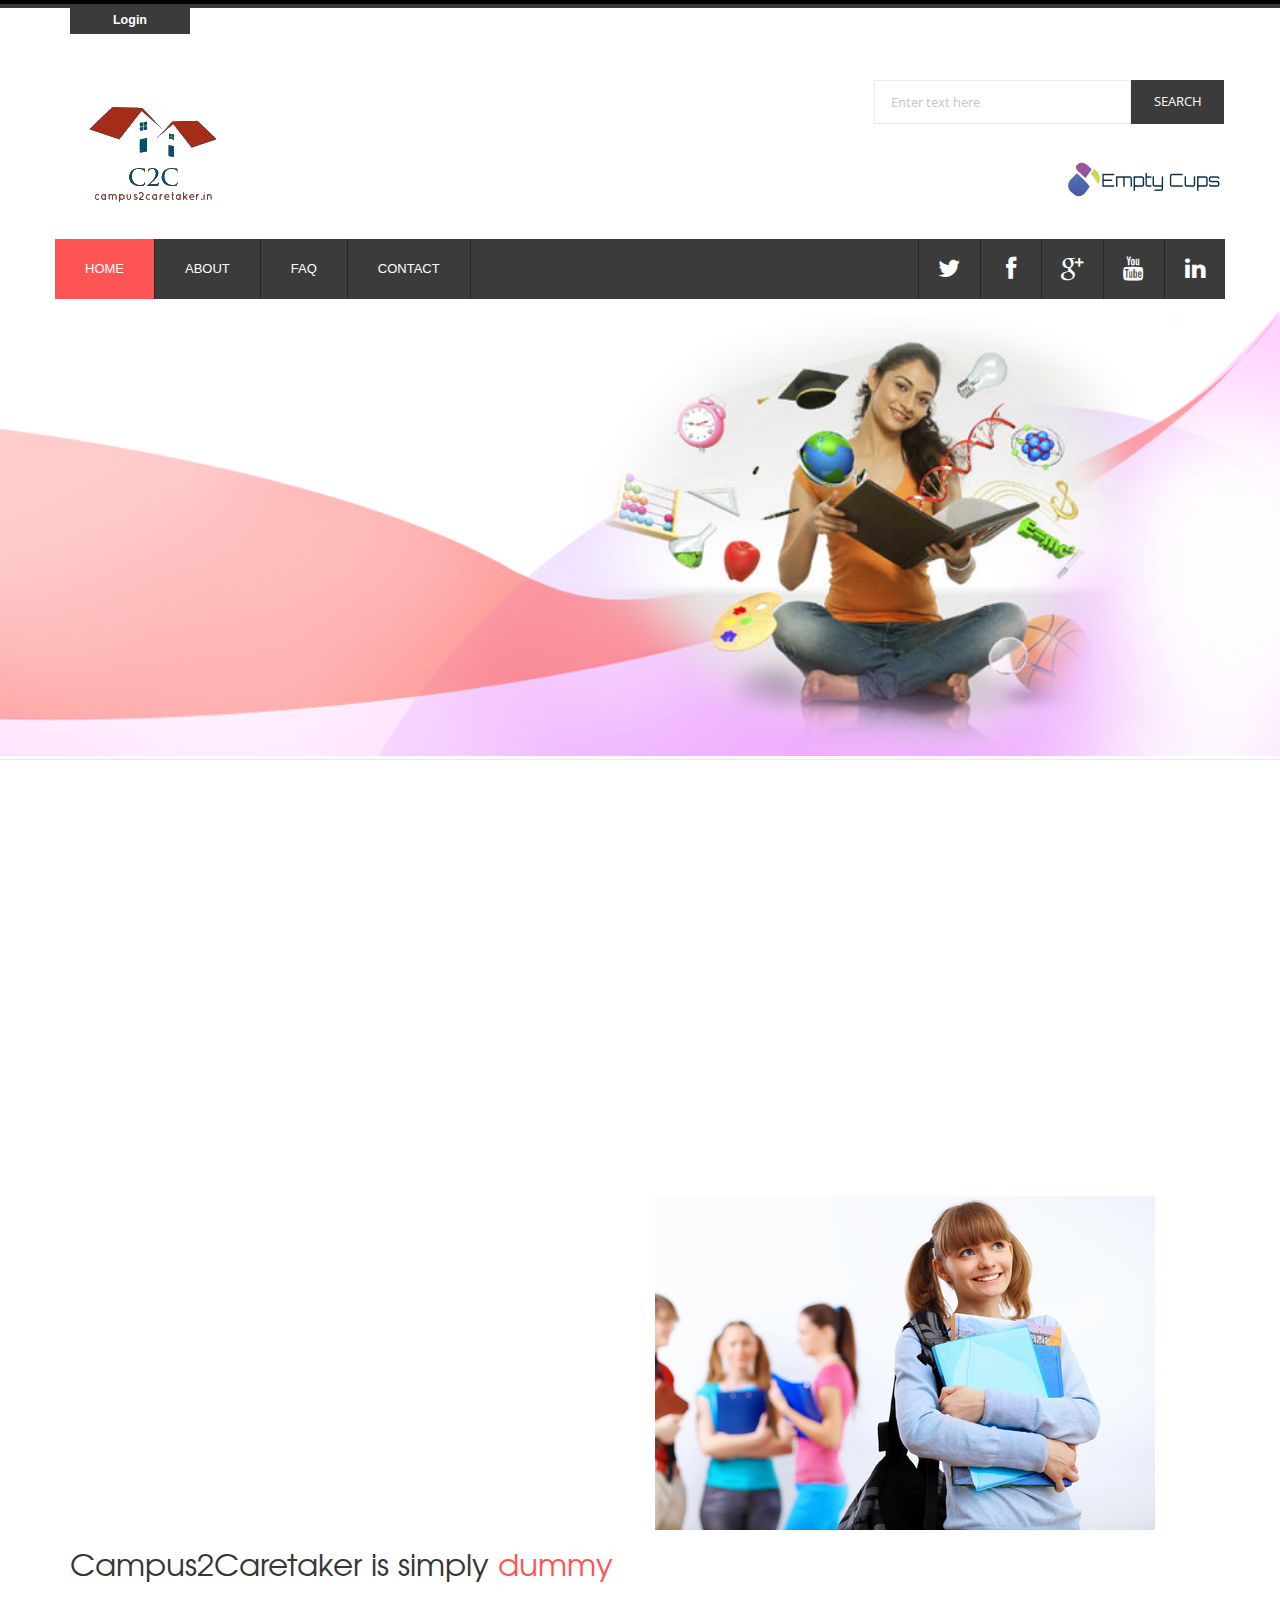
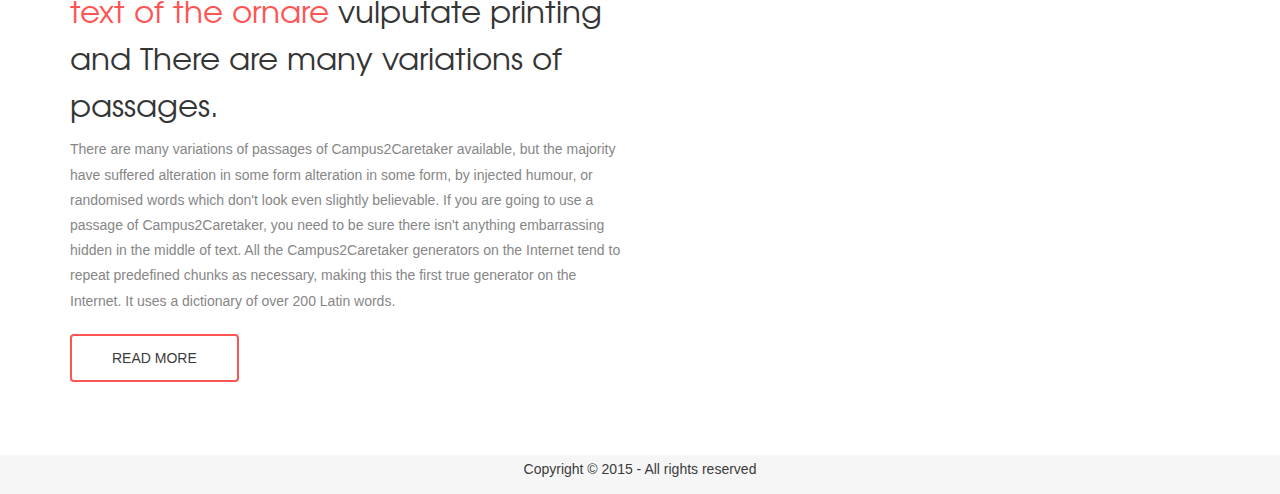
==== Campus2caretaker/index.html @ 3ebc75cb "Initial Sync" ====
<!DOCTYPE HTML>
<html>
<head>
<title>Campus2Caretaker :: Home</title>
<!-- Bootstrap -->
<link href="css/bootstrap.min.css" rel='stylesheet' type='text/css' />
<link href="css/bootstrap.css" rel='stylesheet' type='text/css' />
<meta name="viewport" content="width=device-width, initial-scale=1">
<script type="application/x-javascript"> addEventListener("load", function() { setTimeout(hideURLbar, 0); }, false); function hideURLbar(){ window.scrollTo(0,1); } </script>
 <!--[if lt IE 9]>
     <script src="https://oss.maxcdn.com/libs/html5shiv/3.7.0/html5shiv.js"></script>
     <script src="https://oss.maxcdn.com/libs/respond.js/1.4.2/respond.min.js"></script>
<![endif]-->
<link href="css/style.css" rel="stylesheet" type="text/css" media="all" />
<!-- start plugins -->
<script type="text/javascript" src="js/jquery.min.js"></script>
<script type="text/javascript" src="js/bootstrap.js"></script>
<script type="text/javascript" src="js/bootstrap.min.js"></script>
<!-- start slider -->
<link href="css/slider.css" rel="stylesheet" type="text/css" media="all" />
<script type="text/javascript" src="js/modernizr.custom.28468.js"></script>
<script type="text/javascript" src="js/jquery.cslider.js"></script>
	<script type="text/javascript">
			$(function() {

				$('#da-slider').cslider({
					autoplay : true,
					bgincrement : 450
				});

			});
		</script>
<!-- Owl Carousel Assets -->
<link href="css/owl.carousel.css" rel="stylesheet">
<script src="js/owl.carousel.js"></script>
		<script>
			$(document).ready(function() {

				$("#owl-demo").owlCarousel({
					items : 4,
					lazyLoad : true,
					autoPlay : true,
					navigation : true,
					navigationText : ["", ""],
					rewindNav : false,
					scrollPerPage : false,
					pagination : false,
					paginationNumbers : false,
				});

			});
		</script>
		<!-- //Owl Carousel Assets -->
<!----font-Awesome----->
   	<link rel="stylesheet" href="fonts/css/font-awesome.min.css">
<!----font-Awesome----->
</head>
<body>
<div class="header_bg">
<div class="container">
        <a href="ChooseLogin.aspx" target="_blank" class="LoginLink">Login</a>
        <div class="row header">
            <div class="logo navbar-left">
                <h1><a href="index.html"></a></h1>
            </div>

            <div class="h_search navbar-right">

                <form>
                    <input type="text" class="text" value="Enter text here" onfocus="this.value = '';" onblur="if (this.value == '') {this.value = 'Enter text here';}">
                    <input type="submit" value="search">
                </form>
                <br />
                <div class="logo1 navbar-right">
                    <h1><a href="#"></a></h1>
                </div>
            </div>
            <div class="clearfix"></div>
        </div>
    </div>
</div>
<div class="container">
	<div class="row h_menu">
		<nav class="navbar navbar-default navbar-left" role="navigation">
		    <!-- Brand and toggle get grouped for better mobile display -->
		    <div class="navbar-header">
		      <button type="button" class="navbar-toggle" data-toggle="collapse" data-target="#bs-example-navbar-collapse-1">
		        <span class="sr-only">Toggle navigation</span>
		        <span class="icon-bar"></span>
		        <span class="icon-bar"></span>
		        <span class="icon-bar"></span>
		      </button>
		    </div>
		    <!-- Collect the nav links, forms, and other content for toggling -->
		    <div class="collapse navbar-collapse" id="bs-example-navbar-collapse-1">
		      <ul class="nav navbar-nav">
		        <li class="active"><a href="index.html">Home</a></li>
		        <li><a href="about.html">About</a></li>
		        <li><a href="faq.html">FAQ</a></li>
		        <li><a href="contact.html">Contact</a></li>
		      </ul>
		    </div><!-- /.navbar-collapse -->
		    <!-- start soc_icons -->
		</nav>
		<div class="soc_icons navbar-right">
			<ul class="list-unstyled text-center">
				<li><a href="#"><i class="fa fa-twitter"></i></a></li>
				<li><a href="#"><i class="fa fa-facebook"></i></a></li>
				<li><a href="#"><i class="fa fa-google-plus"></i></a></li>
				<li><a href="#"><i class="fa fa-youtube"></i></a></li>
				<li><a href="#"><i class="fa fa-linkedin"></i></a></li>
			</ul>	
		</div>
	</div>
</div>
<div class="slider_bg"><!-- start slider -->
	<div class="container">
        <div id="da-slider" class="da-slider text-center" style="visibility:hidden;">
            <div class="da-slide">
                <h2>education portal</h2>
                <p>Campus2Caretaker is simply dummy text of the printing and typesetting industry.<span class="hide_text"> Campus2Caretaker has been the industry's standard dummy text ever since the 1500s, when an unknown printer took a galley of type and scrambled it to make a type specimen book.</span></p>
                <h3 class="da-link" style="visibility:hidden;"><a href=" single-page.html" class="fa-btn btn-1 btn-1e">view more</a></h3>
            </div>
            <div class="da-slide">
                <h2>online educations</h2>
                <p>Campus2Caretaker is simply dummy text of the printing and typesetting industry.<span class="hide_text">Campus2Caretaker has been the industry's standard dummy text ever since the 1500s, when an unknown printer took a galley of type and scrambled it to make a type specimen book.</span></p>
                <h3 class="da-link" style="visibility:hidden;><a href=" single-page.html" class="fa-btn btn-1 btn-1e">view more</a></h3>
            </div>
            <div class="da-slide">
                <h2>education portal</h2>
                <p>Campus2Caretaker is simply dummy text of the printing and typesetting industry.<span class="hide_text"> Campus2Caretaker has been the industry's standard dummy text ever since the 1500s, when an unknown printer took a galley of type and scrambled it to make a type specimen book.</span></p>
                <h3 class="da-link" style="visibility:hidden;><a href=" single-page.html" class="fa-btn btn-1 btn-1e">view more</a></h3>
            </div>
            <div class="da-slide">
                <h2>online educations</h2>
                <p>Campus2Caretaker is simply dummy text of the printing and typesetting industry.<span class="hide_text"> Campus2Caretaker has been the industry's standard dummy text ever since the 1500s, when an unknown printer took a galley of type and scrambled it to make a type specimen book.</span></p>
                <h3 class="da-link" style="visibility:hidden;"><a href="single-page.html" class="fa-btn btn-1 btn-1e">view more</a></h3>
            </div>
        </div>
	</div>
</div><!-- end slider -->
<div style="visibility:hidden;height:0px;"><!-- start main -->
	<div class="container">
		<div class="main row">
			<div class="col-md-3 images_1_of_4 text-center">
				<span class="bg"><i class="fa fa-globe"></i></span>
				<h4><a href="#">Sed Porta Dolor</a></h4>
				<p class="para">Campus2Caretaker is simply dummy text of the printing and typesetting industry. Campus2Caretaker has been the industry's standard dummy text 1500s.</p>
				<a href="single-page.html" class="fa-btn btn-1 btn-1e">read more</a>
			</div>
			<div class="col-md-3 images_1_of_4 bg1 text-center">
				<span class="bg"><i class="fa fa-laptop"></i></span>
				<h4><a href="#">Campus2Caretaker is</a></h4>
				<p class="para">It is a long established fact that a reader will be distracted by the readable content of a page when looking at its layout.</p>
				<a href="single-page.html" class="fa-btn btn-1 btn-1e">read more</a>
			</div>
			<div class="col-md-3 images_1_of_4 bg1 text-center">
				<span class="bg"><i class="fa fa-cog"></i></span>
				<h4><a href="#">Sed Porta Dolor</a></h4>
				<p class="para">The standard chunk of Campus2Caretaker used since the 1500s is reproduced below for those interested. Sections 1.10.32  by H. Rackham.</p>
				<a href="single-page.html" class="fa-btn btn-1 btn-1e">read more</a>
			</div>		
			<div class="col-md-3 images_1_of_4 bg1 text-center">
				<span class="bg"><i class="fa fa-shield"></i> </span>
				<h4><a href="#">Contrary  belief</a></h4>
				<p class="para">There are many variations of passages of Campus2Caretaker available, but the majority have suffered alteration in some form, by injected humour.</p>
				<a href="single-page.html" class="fa-btn btn-1 btn-1e">read more</a>
			</div>	
		</div>
	</div>
</div><!-- end main -->
<div class="main_btm"><!-- start main_btm -->
	<div class="container">
		<div class="main row">
			<div class="col-md-6 content_left">
				<img src="images/pic1.jpg" alt="" class="img-responsive">
			</div>
			<div class="col-md-6 content_right">
				<h4>Campus2Caretaker is simply <span>dummy text of the ornare  </span> vulputate printing and  There are many variations of passages.</h4>
				<p class="para">There are many variations of passages of Campus2Caretaker available, but the majority have suffered alteration in some form alteration in some form, by injected humour, or randomised words which don't look even slightly believable. If you are going to use a passage of Campus2Caretaker, you need to be sure there isn't anything embarrassing hidden in the middle of text. All the Campus2Caretaker generators on the Internet tend to repeat predefined chunks as necessary, making this the first true generator on the Internet. It uses a dictionary of over 200 Latin words. </p>
				<a href="about.html" class="fa-btn btn-1 btn-1e">read more</a>
			</div>
		</div>
	</div>
</div>
<div class="footer_bg"><!-- start footer -->
	<div class="container">
		<div class="row  footer">
			<div class="copy text-center">
				<p class="link"><span>Copyright &#169; 2015 - All rights reserved</span></p>
			</div>
		</div>
	</div>
</div>
</body>
</html>
---- Campus2caretaker/css/style.css ----
/*
Author: W3layout
Author URL: http://w3layouts.com
License: Creative Commons Attribution 3.0 Unported
License URL: http://creativecommons.org/licenses/by/3.0/
*/
@font-face {
    font-family: 'texgyreadventorregular';
    src: url('../fonts/texgyreadventor-regular-webfont.ttf') format('truetype');
    font-weight: normal;
    font-style: normal;
}
@font-face {
     font-family: 'open_sansregular';
      src:url('../fonts/OpenSans-Regular-webfont.ttf') format('truetype');
}
body {
	  /* font-family: 'open_sansregular'; */
      background: #ffffff;
      font-size: 125%;
}
/* start header */
.header_bg{
	border-top:8px groove #3b3b3b;
	background: #ffffff;
}
.header_bg1 {
	border-top:8px groove #3b3b3b;
	background: url('../images/slider_bg.jpg') no-repeat  left;
	background-size: 100%;
}
.header{
	padding: 2% 0;
}

a.LoginLink:link, a.LoginLink:visited {
            display: block;
            font-weight: bold;
            color: #ffffff;
            background-color: #3b3b3b;
            width: 120px;
            text-align: center;
            padding: 4px;
            text-decoration: none;
        }

a.LoginLink:hover, a.LoginLink:active {
            background-color: #FF5454;
        }

.logo h1 a{
	font-size: 1em;
	text-transform: uppercase;
	color: #3B3B3B;
	text-decoration: none;
	font-family: 'texgyreadventorregular';
    background: url('../images/logo.png') 0 0 no-repeat;
    display:block;
    width:187px;
    height:130px;
    text-indent:-9999px;

}

.logo1 h1 a{
	font-size: 1em;
	text-transform: uppercase;
	color: #3B3B3B;
	text-decoration: none;
	font-family: 'texgyreadventorregular';
    background: url('../images/emptycups.png') 0 0 no-repeat;
    display:block;
    width:162px;
    height:38px;
    text-indent:-9999px;

}

/* search */
.h_search{
	width: 30%;
	position: relative;
	margin-top: 2%;
}
.h_search form{
	width: 100%;
}
.h_search form input[type="text"]{
	font-family: 'open_sansregular';
	padding: 10px 16px;
	outline: none;
	color: #c6c6c6;
	font-size: 13px;
	border: 1px solid rgb(236, 236, 236);
	background: #FFFFFF;
	width: 73.333%;
	line-height: 22px;
	position: relative;
	-webkit-appearance: none;
}
.h_search form input[type="submit"]{
	font-family: 'open_sansregular';
	background: #3B3B3B;
	color: #ffffff;
	text-transform: uppercase;
	font-size: 13px;
	padding: 12px 20px;
	border: none;
	cursor: pointer;
	width: 26.333%;
	position: absolute;
	line-height: 1.5em;
	outline: none;
	-webkit-transition: all 0.3s ease-in-out;
	-moz-transition: all 0.3s ease-in-out;
	-o-transition: all 0.3s ease-in-out;
	transition: all 0.3s ease-in-out;
	-webkit-appearance: none;
}
.h_search form input[type="submit"]:hover {
	background: #FF5454;
}
/* menu */
.h_menu{
	padding: 0;
	background: #3B3B3B;
}
.navbar {
	position: relative;
	min-height: 60px;
	margin-bottom: 0px;
	border: none;
}
.navbar-default .navbar-collapse, .navbar-default .navbar-form {
	background: #3B3B3B;
	color: #ffffff;
	padding: 0;
}
.navbar-default .navbar-nav > .active > a,.navbar-default .navbar-nav>li>a:hover,.navbar-default .navbar-nav > .active > a, .navbar-default .navbar-nav > .active > a:hover{
	background: #FF5454;
	color: #ffffff;
}
.navbar-default .navbar-nav > li > a {
	color: #fff;
	-webkit-transition: all 0.3s ease-in-out;
	-moz-transition: all 0.3s ease-in-out;
	-o-transition: all 0.3s ease-in-out;
	transition: all 0.3s ease-in-out;
}
.nav > li {
	border-right: 1px solid rgb(39, 37, 37);
}
.nav > li > a {
	font-size: 13px;
	padding: 20px 30px;
	text-transform: uppercase;
}
/* start soc_icons */
.soc_icons {

}
.soc_icons ul{
	margin-bottom: 0;
}
.soc_icons ul li{
	display:inline-block;
	border-left: 1px solid rgb(39, 37, 37);
	margin-left: -3px;
}
.soc_icons ul li a{
	color:#ffffff;
	font-size: 24px;
	display: block;
	line-height: 60px;
	width: 60px;
	height: 60px;
	-webkit-transition: all 0.3s ease-in-out;
	-moz-transition: all 0.3s ease-in-out;
	-o-transition: all 0.3s ease-in-out;
	transition: all 0.3s ease-in-out;
}
.soc_icons ul li a:hover{
	background: #FF5454;
}
/* start slider */
.slider_bg{
	background: url('../images/slider_bg.jpg') no-repeat;
	background-size: 100%;
}
.slider{
	padding: 4%;
}
/* start main */
.main_bg{
	background: #ffffff;

}
.main{
	padding: 5% 0;
}
.images_1_of_4 img{
	display: inline-block;
}
.images_1_of_4 h4 {
	margin: 30px 0 15px;
}
.images_1_of_4 h4 a{
	display:inline-block;
	color: #353535;
	font-size: 1.5em;
	font-family: 'texgyreadventorregular';
	text-transform: uppercase;
	-webkit-transition: all 0.3s ease-in-out;
	-moz-transition: all 0.3s ease-in-out;
	-o-transition: all 0.3s ease-in-out;
	transition: all 0.3s ease-in-out;
}
.images_1_of_4 h4 a:hover{
	text-decoration:none;
	color: #ff5454;
}
.images_1_of_4  span{
	width: 120px;
	height: 120px;
	display: block;
	text-align: center;
	margin: 0 auto;
}
.bg{
	background: #3b3b3b;
	-webkit-transition: all 0.3s ease-in-out;
	-moz-transition: all 0.3s ease-in-out;
	-o-transition: all 0.3s ease-in-out;
	transition: all 0.3s ease-in-out;
	border-radius: 75px;
	-webkit-border-radius: 75px;
	-moz-border-radius: 75px;
	-o-border-radius: 75px;
}
.images_1_of_4  span i{
	font-size: 6em;
	color: #e0e0e0;
	line-height: 2em;
	text-shadow: 1px 1px 0px #3b3b3b;
	-webkit-text-shadow: 1px 1px 0px #3b3b3b;
	-moz-text-shadow: 1px 1px 0px #3b3b3b;
	-o-text-shadow: 1px 1px 0px #3b3b3b;
	-ms-text-shadow: 1px 1px 0px #3b3b3b;
}
.para{
	font-size: 14px;
	line-height: 1.8em;
	color: #868686;
}
.images_1_of_4 a{
	position: relative;
	z-index: 1;
}
/* Button 1 */
.fa-btn {
	font-size: 14px;
	background: none;
	cursor: pointer;
	padding: 12px 40px;
	display: inline-block;
	margin: 10px 0px;
	text-transform: uppercase;
	outline: none;
	position: relative;
	-webkit-transition: all 0.3s;
	-moz-transition: all 0.3s;
	transition: all 0.3s;
	border-radius: 4px;
	-webkit-border-radius: 4px;
	-moz-border-radius: 4px;
	-o-border-radius: 4px;
}
.fa-btn:after {
	content: '';
	position: absolute;
	z-index: -1;
	-webkit-transition: all 0.3s;
	-moz-transition: all 0.3s;
	transition: all 0.3s;
}
.btn-1 {
	border: 2px solid #ff5454;
	color: #3b3b3b;
}
/* Button 1e */
.btn-1e {
	overflow: hidden;
}
.btn-1e:after {
	width: 100%;
	height: 0;
	top: 50%;
	left: 50%;
	background: #ff5454;
	opacity: 0;
	-webkit-transform: translateX(-50%) translateY(-50%) rotate(45deg);
	-moz-transform: translateX(-50%) translateY(-50%) rotate(45deg);
	-ms-transform: translateX(-50%) translateY(-50%) rotate(45deg);
	transform: translateX(-50%) translateY(-50%) rotate(45deg);
}
.btn-1e:hover,.btn-1e:active {
	color: #ffffff;
	text-decoration:none;
}
.btn-1e:hover:after {
	height: 260%;
	opacity: 1;
}
.btn-1e:active:after {
	height: 400%;
	opacity: 1;
}
/* start main_btm */
.main_btm{
	background: #FFFFFF;
	border-top: 1px solid rgb(233, 233, 233);
}
.content_right h4{
	color: #353535;
	font-size: 2.5em;
	font-family: 'texgyreadventorregular';
	line-height: 1.5em;
}
.content_right h4 span{
	color: #ff5454;
}
.content_right a{
	position: relative;
	z-index: 1;
}
/* start footer */
.footer_bg{
	background: #f6f6f6;
}
.footer{
	padding: 1%;
}
.copy p{
	color: #3b3b3b;
	font-size: 14px;
	line-height: 0.5em;
}
.copy p a{
	color:#ff5454;
	-webkit-transition: all 0.3s ease-in-out;
	-moz-transition: all 0.3s ease-in-out;
	-o-transition: all 0.3s ease-in-out;
	transition: all 0.3s ease-in-out;
}
.copy p a:hover{
	color: #3b3b3b;
	text-decoration: none;
}
/* start about */
.about{
	padding: 4% 0;
}
.about h2{
	margin: 0 0 20px;
	text-transform: capitalize;
	font-size: 3em;
	color:#3b3b3b;
	font-family: 'texgyreadventorregular';
}
.about a{
	position: relative;
	z-index: 1;
}
/* start  technology */
.technology{
	padding: 4% 0;
}
.technology h2{
	margin: 0 0 20px;
	text-transform: capitalize;
	font-size: 3em;
	color: #3b3b3b;
	font-family: 'texgyreadventorregular';
}
.technology h4{
	font-size: 22px;
	color: #5b5b5b;
	font-weight: 100;
	text-transform: capitalize;
	display: block;
	margin:10px 0 8px;
}
.tech_para{
	padding-left: 0;
	padding-right: 0;
}
.technology_list1{
	margin-top: 20px;	
}
.pagination > li > a, .pagination > li > span {
	font-size: 16px;
	padding: 10px 16px;
	color: #BDBDBD;
	background-color: #3b3b3b;
	border: 1px solid #2C2929;
}
.pagination > li > a:hover, .pagination > li > span:hover, .pagination > li > a:focus, .pagination > li > span:focus {
	color: #FFFFFF;
	background-color: #ff5454;
	border-color: #DA4A4A;
}
.alert {
	font-size: 13px;
}
.alert-warning {
	color: #3b3b3b;
	background-color: #F3F3F3;
	border-color: #E2E2E2;
}
/* start blog */
.blog_left{
	display: block;
}
.blog_img{
	margin: 4% 0 2%;
}
.blog_left img{
	width:100%;
}
.blog_left h4 a{
	margin:0 0 20px;
	
	display: block;
	text-transform: capitalize;
	font-size: 1.5em;
	color: #3b3b3b;
	font-family: 'texgyreadventorregular';
	-webkit-transition: all 0.3s ease-in-out;
	-moz-transition: all 0.3s ease-in-out;
	-o-transition: all 0.3s ease-in-out;
	transition: all 0.3s ease-in-out;
}
.blog_left h4 a:hover{
	text-decoration: none;
	color: #ff5454;
}
.blog_list{

}
.blog_list ul li{
	display:inline-block;
	margin-left: 10px;
}
.blog_list ul li:first-child{
	margin-left: 0;
}
.blog_list li a{
	display: block;
	padding: 4px 8px;
	color: #b6b6b6;
	text-transform: capitalize;
}
.blog_list ul li i{
	font-size: 15px;
	color: #b6b6b6;
}
.blog_list li span{
	padding-left:10px;
	font-size: 14px;
	color: #b6b6b6;
}
.blog_list li span:hover,.blog_list li a:hover{
	color: #ff5454;
	text-decoration: none;
}

.read_more a{
	position: relative;
	z-index: 1;
}
.blog_right h4{
	text-transform: capitalize;
	font-size: 2em;
	color: #3b3b3b;
	font-family: 'texgyreadventorregular';
	margin-bottom: 15px;
}
/* start Social Likes */
.social_network_likes {
	text-align: center;
}
.social_network_likes li{
	width: 24.33333%;
	display: inline-block;
	margin-left: -4px;
}
.social_network_likes li:first-child{
	margin-left: 0;
}
.social_network_likes li a{
	display:block;
	color:#FFF;
	font-size: 1.5em;
	text-transform:capitalize;
	-webkit-transition: all 0.3s ease-in-out;
	-moz-transition: all 0.3s ease-in-out;
	-o-transition: all 0.3s ease-in-out;
	transition: all 0.3s ease-in-out;	
}
.social_network_likes li a p{
	padding:10px 0 5px;
	font-size: 14px;
}
.social_network_likes li a span{
	display:block;
	font-size: 24px;
}
.social_network_likes li a div.followers{
	border-bottom:1px solid #FFFFFF;
}
.social_network_likes li a:hover{
	text-decoration: none;
}
.social_network_likes li:first-child a {
	border-left:none;
}
.social_network_likes li a.tweets{
	background:#34CCFF;
}
.social_network_likes li a.tweets:hover{
  background:#2DC0F1;
}
.social_network_likes li a.facebook-followers{
	background:#3B5A99;
}
.social_network_likes li a.facebook-followers:hover{
	background:#33518D;
}
.social_network_likes li a.email{
	background:#27c1b9;
}
.social_network_likes li a.email:hover{
  background:#0BB1A8;
}
.social_network_likes li a.dribble{
	background:#EB4D89;
}
.social_network_likes li a.dribble:hover{
  background:#E04580;
}
.social_network_likes li a div.social_network{
	padding:15px 0 10px;
}
.social_network i{
	width:45px;
	height:45px;
	display:block;
	background:url(../images/social-icons.png) no-repeat;	
	margin:0 auto;
}
.social_network i.twitter-icon{
	background-position: 0px 0px;
}
.social_network i.facebook-icon{
	background-position: -47px 0px;
}
.social_network i.email-icon{
	background-position: -104px 0px;
}
.social_network i.dribble-icon{
	background-position: -156px 0px;
}
/* start ads_nav */
.ads_nav{
	margin-top: 30px;
}
.ads_nav li{
	float: left;
	width: 46.333333%;
	margin:0 0 15px 15px;
}
.ads_nav li:nth-child(2),.ads_nav li:nth-child(4){
	margin-left: 0;
}
.ads_nav li a{
	display: block;
	-webkit-transition: all 0.3s ease-in-out;
	-moz-transition: all 0.3s ease-in-out;
	-o-transition: all 0.3s ease-in-out;
	transition: all 0.3s ease-in-out;
}
.ads_nav li a img{
	width: 100%;
}
.ads_nav li a:hover{
	zoom: 1;
	filter: alpha(opacity=50);
	opacity: 0.7;
	-webkit-transition: opacity .15s ease-in-out;
	-moz-transition: opacity .15s ease-in-out;
	-ms-transition: opacity .15s ease-in-out;
	-o-transition: opacity .15s ease-in-out;
	transition: opacity .15s ease-in-out;
}
/* start tag_nav */
.tag_nav {
	margin: 8% 0;
}
.tag_nav li{
	margin:10px 5px 0 0;
	display: inline-block;
}
.tag_nav li a{
	display: block;
	text-transform: capitalize;
	background: #3b3b3b;
	color: #ffffff;
	font-size: 13px;
	padding: 8px 14px;
	border-radius: 2px;
	-webkit-border-radius: 2px;
	-moz-border-radius: 2px;
	-o-border-radius: 2px;
	-webkit-transition: all 0.3s ease-in-out;
	-moz-transition: all 0.3s ease-in-out;
	-o-transition: all 0.3s ease-in-out;
	transition: all 0.3s ease-in-out;
}
.tag_nav li.active a,.tag_nav li a:hover{
	background: #ff5454;
	color: #ffffff;
	text-decoration:none;
}
/* start news_letter */
.news_letter{
	margin: 8% 0;
}
.news_letter form input[type="text"]{
	font-family: 'open_sansregular';
	font-weight:100;
	padding: 10px;
	display: block;
	width: 100%;
	background: #ffffff;
	outline: none;
	color: #555555;
	font-size: 13px;
	border: 1px solid #DADADA;
	-webkit-appearance: none;
}
.news_letter form span{
	position: relative;
	z-index: 1;
}
.news_letter form input[type="submit"]{
	-webkit-appearance: none;
	cursor:pointer;
	border:none;
	outline:none;
	background: none;
}
/* start contact */
.company_ad h2{
	margin: 0 0 20px;
	text-transform: capitalize;
	font-size: 3em;
	color:#3b3b3b;
	font-family: 'texgyreadventorregular';
}
.company_ad p{
	font-size: 14px;
	color: #3b3b3b;
}
.company_ad p a {
	color: #ff5454;
	-webkit-transition: all 0.3s ease-in-out;
	-moz-transition: all 0.3s ease-in-out;
	-o-transition: all 0.3s ease-in-out;
	transition: all 0.3s ease-in-out;
}
.company_ad p a:hover{
	text-decoration:none;
	color: #3b3b3b;
}
.contact-form h2{
	margin: 0 0 20px;
	text-transform: capitalize;
	font-size: 3em;
	color:#3b3b3b;
	font-family: 'texgyreadventorregular';
}
.contact-form span{
	display:block;
	text-transform: capitalize;
	font-size: 14px;
	color: #5b5b5b;
	font-weight: normal;
	margin-bottom: 10px;
}
.contact-form textarea {
	font-family: 'Open Sans', 'sans-serif';
	padding: 10px;
	display: block;
	width: 99.3333%;
	background: #ffffff;
	outline: none;
	color: #c0c0c0;
	font-size: 0.8725em;
	border: 1px solid #ECECEC;
	-webkit-appearance: none;
	resize: none;
	height: 120px;
	border-radius: 4px;
	-webkit-border-radius: 4px;
	-moz-border-radius: 4px;
	-o-border-radius: 4px;
	-webkit-transition: all 0.3s ease-in-out;
	-moz-transition: all 0.3s ease-in-out;
	-o-transition: all 0.3s ease-in-out;
	transition: all 0.3s ease-in-out;
}
.contact-form textarea:focus{
	border:1px solid #ff5454;
}
.form-control{
	box-shadow: none;
	border: 1px solid #ECECEC;
	-webkit-transition: all 0.3s ease-in-out;
	-moz-transition: all 0.3s ease-in-out;
	-o-transition: all 0.3s ease-in-out;
	transition: all 0.3s ease-in-out;
}
.form-control:focus {
	box-shadow: none;
}
.contact-form input[type="submit"] {
	font-family: 'open_sansregular';
	-webkit-appearance: none;
	cursor: pointer;
	border: none;
	outline: none;
	background: none;
	text-transform: uppercase;
	font-weight: 100;
}
.contact-form label{
	position: relative;
	z-index: 1;
}
.form-control:focus {
	border-color: #ff5454;
}
/* start details */
.details img{
	margin-bottom: 20px;
}
/***** Media Quries *****/
@media only screen and (max-width: 1440px) and (min-width: 240px)  {
	.wrap{
		width:95%;
	}
}
@media only screen and (max-width: 1440px) {
}
@media only screen and (max-width: 1366px) {
}
@media only screen and (max-width: 1280px) {
}
@media only screen and (max-width: 1024px) {
	.images_1_of_4 h4 a {
		font-size: 1.2em;
	}
	.para {
		font-size: 13px;
	}
	.content_right h4 {
		font-size: 2em;
	}
}
@media only screen and (max-width: 768px) {
	.logo{
		text-align:center;
        background: url('../images/logo.png');
	}

    .logo1{
		text-align:center;
        background: url('../images/emptycups.png');
	}

	.h_search {
		width: 98%;
		padding: 20px;
	}
	.h_menu {
		position: relative;
	}	
	.soc_icons {
		position: absolute;
		top: 0px;
		background: #3b3b3b;
	}
	.navbar-default .navbar-toggle {
		border-color: #FFF;
	}
	.navbar {
		min-height: 51px;
	}
	.navbar-default .navbar-collapse, .navbar-default .navbar-form {
		border-color: #3b3b3b;
	}
	.navbar-default {
		background-color: #3b3b3b;
		border:none;
	}
	.navbar-nav {
		margin: 0px 0px;
	}
	.nav > li > a {
		padding: 20px 15px;
	}
	.soc_icons ul li a {
		font-size: 20px;
		line-height: 50px;
		width: 51px;
		height: 51px;
	}
	.slider_bg {
		background-size: 100% 100%;
	}
	.main {
		padding: 4% 0;
	}
	.images_1_of_4{
		margin-bottom: 4%;
	}
	.main{
		padding: 2%;
	}
	.technology {
		padding: 4%;
	}
	.about {
		padding: 4%;
	}
	.social_network_likes li {
		width: 24.3333%;
	}
	.tag_nav {
		margin: 4% 0;
	}
	.news_letter {
		margin: 4% 0;
	}
	.technology h4 {
		font-size: 20px;
	}
}
@media only screen and (max-width: 640px){
	.company_ad{
		margin-left: 0;
	}
	.blog_left h4 a {
		font-size: 1.2em;
	}
	.technology h4 {
		font-size: 17px;
	}
}
@media only screen and (max-width: 480px) {
	.images_1_of_4 h4 {
		margin: 20px 0 10px;
	}
	.technology h2 {
		font-size: 2em;
	}
	.about h2 {
		font-size: 2em;
	}
	.company_ad h2 {
		font-size: 2em;
	}
	.contact-form h2 {
		font-size: 2.5em;
	}
	.blog_left h4 a {
		font-size: 1em;
	}
	.blog_list ul li {
		margin-left: 5px;
	}
	.blog_list li a {
		padding: 4px 4px;
	}
	.detail h2{
		font-size: 2em;	
	}
}
@media only screen and (max-width: 320px) {
	.main {
		padding: 8% 2%;
	}
	.soc_icons ul li a {
		font-size: 20px;
		width: 46px;
	}
	.images_1_of_4 h4 {
		margin: 15px 0 10px;
	}
	.social_network_likes li a p {
		font-size: 12px;
	}
	.images_1_of_4 span {
		width: 88px;
		height: 88px;
	}
	.images_1_of_4 span i {
		font-size: 5em;
		line-height: 1.8em;
	}
	.images_1_of_4 h4 a {
		font-size: 1em;
	}
	.technology h4 {
		font-size: 14px;
		line-height: 1.5em;
	}
	.blog_list ul li:nth-child(3){
		margin-left: 0;
	}
}

/* Default Page CSS  */

.defaultPagetable a
    {
    display:block;
    text-decoration:none;
    }

.defaultPagetable table
{
    width:300px;
    height:300px;
    background-color:#d9d9d9;
    position:fixed;
    margin-left:-150px; /* half of width */
    margin-top:-150px;  /* half of height */
    top:50%;
    left:50%;
}
---- Campus2caretaker/css/slider.css ----
.da-slider{
	font-family: 'texgyreadventorregular';
	width: 100%;
	height:460px;
	position: relative;
	overflow: hidden;
	-webkit-transition: background-position 1s ease-out 0.3s;
	-moz-transition: background-position 1s ease-out 0.3s;
	-o-transition: background-position 1s ease-out 0.3s;
	-ms-transition: background-position 1s ease-out 0.3s;
	transition: background-position 1s ease-out 0.3s;
	text-align:center;
}
.da-slide{
	position: absolute;
	width: 100%;
	height: 100%;
	top: 0px;
	left: 0px;
	text-align: left;
}
.da-slide-current{
	z-index: 1000;
}
.da-slider-fb .da-slide{
	left: 100%;
}
.da-slider-fb  .da-slide.da-slide-current{
	left: 0px;
}
.da-slide h2,
.da-slide p,
.da-slide .da-link,
.da-slide .da-img{
	position: absolute;
	opacity: 0;
	left: 110%;
}
.da-slider-fb .da-slide h2,
.da-slider-fb .da-slide p,
.da-slider-fb .da-slide .da-link{
	left: 10%;
	opacity: 1;
}
.da-slider-fb .da-slide .da-img{
	left: 60%;
	opacity: 1;
}
.da-slide h2 {
	font-family: 'texgyreadventorregular';
	text-transform: uppercase;
	color: #202020;
	width: 70%;
	top: 90px;
	font-size:6em;
	z-index: 10;
	text-align: center;
}
.da-slide p{
	font-family: 'open_sansregular';
	top: 195px;
	color: #101010;
	font-size: 16px;
	overflow: hidden;
	line-height: 24px;
	text-align: center;
	margin: 0 auto;
	width: 70%;
	font-weight: 400;
}
.da-img{
	display:none;
}
.da-slide .da-img{
	text-align: center;
	width: 30%;
	top: 52px;
	height: 256px;
	line-height: 320px;
	left: 110%; /*60%*/
}
.da-slide .da-link{
	top: 280px;
	overflow: hidden;
	text-align: center;
	margin: 0 auto;
	font-weight: 400;
	width:70%;
}
.da-dots{
	width: 99%;
	position: absolute;
	text-align: center;
	left: 0px;
	bottom: 20px;
	z-index: 2000;
	-moz-user-select: none;
	-webkit-user-select: none;
}
.da-dots span{
	display: inline-block;
	position: relative;
	width: 24px;
	height:24px;
	background: url(../images/slide-pagenat.png) no-repeat -11px 0px;
	margin: 3px;
	cursor: pointer;
}
.da-dots span.da-dots-current:after{
	content: '';
	width: 24px;
	height:24px;
	position: absolute;
	top: 1px;
	left: 1px;
	background: url(../images/slide-pagenat.png) no-repeat -30px -1px;
	display: inline-block;
}
.da-arrows{
	-moz-user-select: none;
	-webkit-user-select: none;
}
.da-arrows span{
	position: absolute;
	top: 64%;
	cursor: pointer;
	z-index: 2000;
	opacity: 0;
	height: 32px;
	width: 32px;
	-webkit-transition: opacity 0.4s ease-in-out-out 0.2s;
	-moz-transition: opacity 0.4s ease-in-out-out 0.2s;
	-o-transition: opacity 0.4s ease-in-out-out 0.2s;
	-ms-transition: opacity 0.4s ease-in-out-out 0.2s;
	transition: opacity 0.4s ease-in-out-out 0.2s;
}
.da-arrows-prev{
	background: url(../images/slider-icons.png) no-repeat -14px 0px;
}
.da-arrows-next{
	background: url(../images/slider-icons.png) no-repeat 0px 0px;
}
.da-slider:hover .da-arrows span{
	opacity: 1;
}
.da-arrows span:after{
}
.da-arrows span:hover:after{
	box-shadow: 1px 1px 4px rgba(0,0,0,0.3);
	-webkit-box-shadow: 1px 1px 4px rgba(0,0,0,0.3);
	-moz-box-shadow: 1px 1px 4px rgba(0,0,0,0.3);
	-o-box-shadow: 1px 1px 4px rgba(0,0,0,0.3);
}
.da-arrows span:active:after{
	box-shadow: 1px 1px 1px rgba(255,255,255,0.1);
	-webkit-box-shadow: 1px 1px 1px rgba(255,255,255,0.1);
	-moz-box-shadow: 1px 1px 1px rgba(255,255,255,0.1);
	-o-box-shadow: 1px 1px 1px rgba(255,255,255,0.1);
}
.da-arrows span.da-arrows-next:after{
	background-position: top right;
}
.da-arrows span.da-arrows-prev{
	left: 49%;
}
.da-arrows span.da-arrows-next{
	right: 49%;
}
.da-slide-current h2,
.da-slide-current p,
.da-slide-current .da-link{
	left: 10%;
	opacity: 1;
}
.da-slide-current .da-img{
	left: 60%;
	opacity: 1;
}
/* Animation classes and animations */
/* Slide in from the right*/
.da-slide-fromright h2{
	-webkit-animation: fromRightAnim1 0.6s ease-in-out 0.8s both;
	-moz-animation: fromRightAnim1 0.6s ease-in-out 0.8s both;
	-o-animation: fromRightAnim1 0.6s ease-in-out 0.8s both;
	-ms-animation: fromRightAnim1 0.6s ease-in-out 0.8s both;
	animation: fromRightAnim1 0.6s ease-in-out 0.8s both;
}
.da-slide-fromright p{
	-webkit-animation: fromRightAnim2 0.6s ease-in-out 0.8s both;
	-moz-animation: fromRightAnim2 0.6s ease-in-out 0.8s both;
	-o-animation: fromRightAnim2 0.6s ease-in-out 0.8s both;
	-ms-animation: fromRightAnim2 0.6s ease-in-out 0.8s both;
	animation: fromRightAnim2 0.6s ease-in-out 0.8s both;
}
.da-slide-fromright .da-link{
	-webkit-animation: fromRightAnim3 0.4s ease-in-out 1.2s both;
	-moz-animation: fromRightAnim3 0.4s ease-in-out 1.2s both;
	-o-animation: fromRightAnim3 0.4s ease-in-out 1.2s both;
	-ms-animation: fromRightAnim3 0.4s ease-in-out 1.2s both;
	animation: fromRightAnim3 0.4s ease-in-out 1.2s both;
}
.da-slide-fromright .da-img{
	-webkit-animation: fromRightAnim4 0.6s ease-in-out 0.8s both;
	-moz-animation: fromRightAnim4 0.6s ease-in-out 0.8s both;
	-o-animation: fromRightAnim4 0.6s ease-in-out 0.8s both;
	-ms-animation: fromRightAnim4 0.6s ease-in-out 0.8s both;
	animation: fromRightAnim4 0.6s ease-in-out 0.8s both;
}
@-webkit-keyframes fromRightAnim1{
	0%{ left: 110%; opacity: 0; }
	100%{ left: 10%; opacity: 1; }
}
@-webkit-keyframes fromRightAnim2{
	0%{ left: 110%; opacity: 0; }
	100%{ left: 10%; opacity: 1; }
}
@-webkit-keyframes fromRightAnim3{
	0%{ left: 110%; opacity: 0; }
	1%{ left: 10%; opacity: 0; }
	100%{ left: 10%; opacity: 1; }
}
@-webkit-keyframes fromRightAnim4{
	0%{ left: 110%; opacity: 0; }
	100%{ left: 60%; opacity: 1; }
}

@-moz-keyframes fromRightAnim1{
	0%{ left: 110%; opacity: 0; }
	100%{ left: 10%; opacity: 1; }
}
@-moz-keyframes fromRightAnim2{
	0%{ left: 110%; opacity: 0; }
	100%{ left: 10%; opacity: 1; }
}
@-moz-keyframes fromRightAnim3{
	0%{ left: 110%; opacity: 0; }
	1%{ left: 10%; opacity: 0; }
	100%{ left: 10%; opacity: 1; }
}
@-moz-keyframes fromRightAnim4{
	0%{ left: 110%; opacity: 0; }
	100%{ left: 60%; opacity: 1; }
}

@-o-keyframes fromRightAnim1{
	0%{ left: 110%; opacity: 0; }
	100%{ left: 10%; opacity: 1; }
}
@-o-keyframes fromRightAnim2{
	0%{ left: 110%; opacity: 0; }
	100%{ left: 10%; opacity: 1; }
}
@-o-keyframes fromRightAnim3{
	0%{ left: 110%; opacity: 0; }
	1%{ left: 10%; opacity: 0; }
	100%{ left: 10%; opacity: 1; }
}
@-o-keyframes fromRightAnim4{
	0%{ left: 110%; opacity: 0; }
	100%{ left: 60%; opacity: 1; }
}

@-ms-keyframes fromRightAnim1{
	0%{ left: 110%; opacity: 0; }
	100%{ left: 10%; opacity: 1; }
}
@-ms-keyframes fromRightAnim2{
	0%{ left: 110%; opacity: 0; }
	100%{ left: 10%; opacity: 1; }
}
@-ms-keyframes fromRightAnim3{
	0%{ left: 110%; opacity: 0; }
	1%{ left: 10%; opacity: 0; }
	100%{ left: 10%; opacity: 1; }
}
@-ms-keyframes fromRightAnim4{
	0%{ left: 110%; opacity: 0; }
	100%{ left: 60%; opacity: 1; }
}

@keyframes fromRightAnim1{
	0%{ left: 110%; opacity: 0; }
	100%{ left: 10%; opacity: 1; }
}
@keyframes fromRightAnim2{
	0%{ left: 110%; opacity: 0; }
	100%{ left: 10%; opacity: 1; }
}
@keyframes fromRightAnim3{
	0%{ left: 110%; opacity: 0; }
	1%{ left: 10%; opacity: 0; }
	100%{ left: 10%; opacity: 1; }
}
@keyframes fromRightAnim4{
	0%{ left: 110%; opacity: 0; }
	100%{ left: 60%; opacity: 1; }
}
/* Slide in from the left*/
.da-slide-fromleft h2{
	-webkit-animation: fromLeftAnim1 0.6s ease-in-out 0.6s both;
	-moz-animation: fromLeftAnim1 0.6s ease-in-out 0.6s both;
	-o-animation: fromLeftAnim1 0.6s ease-in-out 0.6s both;
	-ms-animation: fromLeftAnim1 0.6s ease-in-out 0.6s both;
	animation: fromLeftAnim1 0.6s ease-in-out 0.6s both;
}
.da-slide-fromleft p{
	-webkit-animation: fromLeftAnim2 0.6s ease-in-out 0.6s both;
	-moz-animation: fromLeftAnim2 0.6s ease-in-out 0.6s both;
	-o-animation: fromLeftAnim2 0.6s ease-in-out 0.6s both;
	-ms-animation: fromLeftAnim2 0.6s ease-in-out 0.6s both;
	animation: fromLeftAnim2 0.6s ease-in-out 0.6s both;
}
.da-slide-fromleft .da-link{
	-webkit-animation: fromLeftAnim3 0.4s ease-in-out 1.2s both;
	-moz-animation: fromLeftAnim3 0.4s ease-in-out 1.2s both;
	-o-animation: fromLeftAnim3 0.4s ease-in-out 1.2s both;
	-ms-animation: fromLeftAnim3 0.4s ease-in-out 1.2s both;
	animation: fromLeftAnim3 0.4s ease-in-out 1.2s both;
}
.da-slide-fromleft .da-img{
	-webkit-animation: fromLeftAnim4 0.6s ease-in-out 0.6s both;
	-moz-animation: fromLeftAnim4 0.6s ease-in-out 0.6s both;
	-o-animation: fromLeftAnim4 0.6s ease-in-out 0.6s both;
	-ms-animation: fromLeftAnim4 0.6s ease-in-out 0.6s both;
	animation: fromLeftAnim4 0.6s ease-in-out 0.6s both;
}
@-webkit-keyframes fromLeftAnim1{
	0%{ left: -110%; opacity: 0; }
	100%{ left: 10%; opacity: 1; }
}
@-webkit-keyframes fromLeftAnim2{
	0%{ left: -110%; opacity: 0; }
	100%{ left: 10%; opacity: 1; }
}
@-webkit-keyframes fromLeftAnim3{
	0%{ left: -110%; opacity: 0; }
	1%{ left: 10%; opacity: 0; }
	100%{ left: 10%; opacity: 1; }
}
@-webkit-keyframes fromLeftAnim4{
	0%{ left: -110%; opacity: 0; }
	100%{ left: 60%; opacity: 1; }
}

@-moz-keyframes fromLeftAnim1{
	0%{ left: -110%; opacity: 0; }
	100%{ left: 10%; opacity: 1; }
}
@-moz-keyframes fromLeftAnim2{
	0%{ left: -110%; opacity: 0; }
	100%{ left: 10%; opacity: 1; }
}
@-moz-keyframes fromLeftAnim3{
	0%{ left: -110%; opacity: 0; }
	1%{ left: 10%; opacity: 0; }
	100%{ left: 10%; opacity: 1; }
}
@-moz-keyframes fromLeftAnim4{
	0%{ left: -110%; opacity: 0; }
	100%{ left: 60%; opacity: 1; }
}

@-o-keyframes fromLeftAnim1{
	0%{ left: -110%; opacity: 0; }
	100%{ left: 10%; opacity: 1; }
}
@-o-keyframes fromLeftAnim2{
	0%{ left: -110%; opacity: 0; }
	100%{ left: 10%; opacity: 1; }
}
@-o-keyframes fromLeftAnim3{
	0%{ left: -110%; opacity: 0; }
	1%{ left: 10%; opacity: 0; }
	100%{ left: 10%; opacity: 1; }
}
@-o-keyframes fromLeftAnim4{
	0%{ left: -110%; opacity: 0; }
	100%{ left: 60%; opacity: 1; }
}

@-ms-keyframes fromLeftAnim1{
	0%{ left: -110%; opacity: 0; }
	100%{ left: 10%; opacity: 1; }
}
@-ms-keyframes fromLeftAnim2{
	0%{ left: -110%; opacity: 0; }
	100%{ left: 10%; opacity: 1; }
}
@-ms-keyframes fromLeftAnim3{
	0%{ left: -110%; opacity: 0; }
	1%{ left: 10%; opacity: 0; }
	100%{ left: 10%; opacity: 1; }
}
@-ms-keyframes fromLeftAnim4{
	0%{ left: -110%; opacity: 0; }
	100%{ left: 60%; opacity: 1; }
}

@keyframes fromLeftAnim1{
	0%{ left: -110%; opacity: 0; }
	100%{ left: 10%; opacity: 1; }
}
@keyframes fromLeftAnim2{
	0%{ left: -110%; opacity: 0; }
	100%{ left: 10%; opacity: 1; }
}
@keyframes fromLeftAnim3{
	0%{ left: -110%; opacity: 0; }
	1%{ left: 10%; opacity: 0; }
	100%{ left: 10%; opacity: 1; }
}
@keyframes fromLeftAnim4{
	0%{ left: -110%; opacity: 0; }
	100%{ left: 60%; opacity: 1; }
}
/* Slide out to the right */
.da-slide-toright h2{
	-webkit-animation: toRightAnim1 0.6s ease-in-out 0.6s both;
	-moz-animation: toRightAnim1 0.6s ease-in-out 0.6s both;
	-o-animation: toRightAnim1 0.6s ease-in-out 0.6s both;
	-ms-animation: toRightAnim1 0.6s ease-in-out 0.6s both;
	animation: toRightAnim1 0.6s ease-in-out 0.6s both;
}
.da-slide-toright p{
	-webkit-animation: toRightAnim2 0.6s ease-in-out 0.3s both;
	-moz-animation: toRightAnim2 0.6s ease-in-out 0.3s both;
	-o-animation: toRightAnim2 0.6s ease-in-out 0.3s both;
	-ms-animation: toRightAnim2 0.6s ease-in-out 0.3s both;
	animation: toRightAnim2 0.6s ease-in-out 0.3s both;
}
.da-slide-toright .da-link{
	-webkit-animation: toRightAnim3 0.4s ease-in-out both;
	-moz-animation: toRightAnim3 0.4s ease-in-out both;
	-o-animation: toRightAnim3 0.4s ease-in-out both;
	-ms-animation: toRightAnim3 0.4s ease-in-out both;
	animation: toRightAnim3 0.4s ease-in-out both;
}
.da-slide-toright .da-img{
	-webkit-animation: toRightAnim4 0.6s ease-in-out both;
	-moz-animation: toRightAnim4 0.6s ease-in-out both;
	-o-animation: toRightAnim4 0.6s ease-in-out both;
	-ms-animation: toRightAnim4 0.6s ease-in-out both;
	animation: toRightAnim4 0.6s ease-in-out both;
}
@-webkit-keyframes toRightAnim1{
	0%{ left: 10%;  opacity: 1; }
	100%{ left: 100%; opacity: 0; }
}
@-webkit-keyframes toRightAnim2{
	0%{ left: 10%;  opacity: 1; }
	100%{ left: 100%; opacity: 0; }
}
@-webkit-keyframes toRightAnim3{
	0%{ left: 10%;  opacity: 1; }
	99%{ left: 10%; opacity: 0; }
	100%{ left: 100%; opacity: 0; }
}
@-webkit-keyframes toRightAnim4{
	0%{ left: 60%;  opacity: 1; }
	30%{ left: 55%;  opacity: 1; }
	100%{ left: 100%; opacity: 0; }
}

@-moz-keyframes toRightAnim1{
	0%{ left: 10%;  opacity: 1; }
	100%{ left: 100%; opacity: 0; }
}
@-moz-keyframes toRightAnim2{
	0%{ left: 10%;  opacity: 1; }
	100%{ left: 100%; opacity: 0; }
}
@-moz-keyframes toRightAnim3{
	0%{ left: 10%;  opacity: 1; }
	99%{ left: 10%; opacity: 0; }
	100%{ left: 100%; opacity: 0; }
}
@-moz-keyframes toRightAnim4{
	0%{ left: 60%;  opacity: 1; }
	30%{ left: 55%;  opacity: 1; }
	100%{ left: 100%; opacity: 0; }
}

@-o-keyframes toRightAnim1{
	0%{ left: 10%;  opacity: 1; }
	100%{ left: 100%; opacity: 0; }
}
@-o-keyframes toRightAnim2{
	0%{ left: 10%;  opacity: 1; }
	100%{ left: 100%; opacity: 0; }
}
@-o-keyframes toRightAnim3{
	0%{ left: 10%;  opacity: 1; }
	99%{ left: 10%; opacity: 0; }
	100%{ left: 100%; opacity: 0; }
}
@-o-keyframes toRightAnim4{
	0%{ left: 60%;  opacity: 1; }
	30%{ left: 55%;  opacity: 1; }
	100%{ left: 100%; opacity: 0; }
}

@-ms-keyframes toRightAnim1{
	0%{ left: 10%;  opacity: 1; }
	100%{ left: 100%; opacity: 0; }
}
@-ms-keyframes toRightAnim2{
	0%{ left: 10%;  opacity: 1; }
	100%{ left: 100%; opacity: 0; }
}
@-ms-keyframes toRightAnim3{
	0%{ left: 10%;  opacity: 1; }
	99%{ left: 10%; opacity: 0; }
	100%{ left: 100%; opacity: 0; }
}
@-ms-keyframes toRightAnim4{
	0%{ left: 60%;  opacity: 1; }
	30%{ left: 55%;  opacity: 1; }
	100%{ left: 100%; opacity: 0; }
}

@keyframes toRightAnim1{
	0%{ left: 10%;  opacity: 1; }
	100%{ left: 100%; opacity: 0; }
}
@keyframes toRightAnim2{
	0%{ left: 10%;  opacity: 1; }
	100%{ left: 100%; opacity: 0; }
}
@keyframes toRightAnim3{
	0%{ left: 10%;  opacity: 1; }
	99%{ left: 10%; opacity: 0; }
	100%{ left: 100%; opacity: 0; }
}
@keyframes toRightAnim4{
	0%{ left: 60%;  opacity: 1; }
	30%{ left: 55%;  opacity: 1; }
	100%{ left: 100%; opacity: 0; }
}
/* Slide out to the left*/
.da-slide-toleft h2{
	-webkit-animation: toLeftAnim1 0.6s ease-in-out both;
	-moz-animation: toLeftAnim1 0.6s ease-in-out both;
	-o-animation: toLeftAnim1 0.6s ease-in-out both;
	-ms-animation: toLeftAnim1 0.6s ease-in-out both;
	animation: toLeftAnim1 0.6s ease-in-out both;
}
.da-slide-toleft p{
	-webkit-animation: toLeftAnim2 0.6s ease-in-out 0.3s both;
	-moz-animation: toLeftAnim2 0.6s ease-in-out 0.3s both;
	-o-animation: toLeftAnim2 0.6s ease-in-out 0.3s both;
	-ms-animation: toLeftAnim2 0.6s ease-in-out 0.3s both;
	animation: toLeftAnim2 0.6s ease-in-out 0.3s both;
}
.da-slide-toleft .da-link{
	-webkit-animation: toLeftAnim3 0.6s ease-in-out 0.6s both;
	-moz-animation: toLeftAnim3 0.6s ease-in-out 0.6s both;
	-o-animation: toLeftAnim3 0.6s ease-in-out 0.6s both;
	-ms-animation: toLeftAnim3 0.6s ease-in-out 0.6s both;
	animation: toLeftAnim3 0.6s ease-in-out 0.6s both;
}
.da-slide-toleft .da-img{
	-webkit-animation: toLeftAnim4 0.6s ease-in-out 0.5s both;
	-moz-animation: toLeftAnim4 0.6s ease-in-out 0.5s both;
	-o-animation: toLeftAnim4 0.6s ease-in-out 0.5s both;
	-ms-animation: toLeftAnim4 0.6s ease-in-out 0.5s both;
	animation: toLeftAnim4 0.6s ease-in-out 0.5s both;
}
@-webkit-keyframes toLeftAnim1{
	0%{ left: 10%;  opacity: 1; }
	30%{ left: 15%;  opacity: 1; }
	100%{ left: -50%; opacity: 0; }
}
@-webkit-keyframes toLeftAnim2{
	0%{ left: 10%;  opacity: 1; }
	30%{ left: 15%;  opacity: 1; }
	100%{ left: -50%; opacity: 0; }
}
@-webkit-keyframes toLeftAnim3{
	0%{ left: 10%;  opacity: 1; }
	100%{ left: -50%; opacity: 0; }
}
@-webkit-keyframes toLeftAnim4{
	0%{ left: 60%;  opacity: 1; }
	70%{ left: 30%;  opacity: 0; }
	100%{ left: -50%; opacity: 0; }
}

@-moz-keyframes toLeftAnim1{
	0%{ left: 10%;  opacity: 1; }
	30%{ left: 15%;  opacity: 1; }
	100%{ left: -50%; opacity: 0; }
}
@-moz-keyframes toLeftAnim2{
	0%{ left: 10%;  opacity: 1; }
	30%{ left: 15%;  opacity: 1; }
	100%{ left: -50%; opacity: 0; }
}
@-moz-keyframes toLeftAnim3{
	0%{ left: 10%;  opacity: 1; }
	100%{ left: -50%; opacity: 0; }
}
@-moz-keyframes toLeftAnim4{
	0%{ left: 60%;  opacity: 1; }
	70%{ left: 30%;  opacity: 0; }
	100%{ left: -50%; opacity: 0; }
}

@-o-keyframes toLeftAnim1{
	0%{ left: 10%;  opacity: 1; }
	30%{ left: 15%;  opacity: 1; }
	100%{ left: -50%; opacity: 0; }
}
@-o-keyframes toLeftAnim2{
	0%{ left: 10%;  opacity: 1; }
	30%{ left: 15%;  opacity: 1; }
	100%{ left: -50%; opacity: 0; }
}
@-o-keyframes toLeftAnim3{
	0%{ left: 10%;  opacity: 1; }
	100%{ left: -50%; opacity: 0; }
}
@-o-keyframes toLeftAnim4{
	0%{ left: 60%;  opacity: 1; }
	70%{ left: 30%;  opacity: 0; }
	100%{ left: -50%; opacity: 0; }
}

@-ms-keyframes toLeftAnim1{
	0%{ left: 10%;  opacity: 1; }
	30%{ left: 15%;  opacity: 1; }
	100%{ left: -50%; opacity: 0; }
}
@-ms-keyframes toLeftAnim2{
	0%{ left: 10%;  opacity: 1; }
	30%{ left: 15%;  opacity: 1; }
	100%{ left: -50%; opacity: 0; }
}
@-ms-keyframes toLeftAnim3{
	0%{ left: 10%;  opacity: 1; }
	100%{ left: -50%; opacity: 0; }
}
@-ms-keyframes toLeftAnim4{
	0%{ left: 60%;  opacity: 1; }
	70%{ left: 30%;  opacity: 0; }
	100%{ left: -50%; opacity: 0; }
}

@keyframes toLeftAnim1{
	0%{ left: 10%;  opacity: 1; }
	30%{ left: 15%;  opacity: 1; }
	100%{ left: -50%; opacity: 0; }
}
@keyframes toLeftAnim2{
	0%{ left: 10%;  opacity: 1; }
	30%{ left: 15%;  opacity: 1; }
	100%{ left: -50%; opacity: 0; }
}
@keyframes toLeftAnim3{
	0%{ left: 10%;  opacity: 1; }
	100%{ left: -50%; opacity: 0; }
}
@keyframes toLeftAnim4{
	0%{ left: 60%;  opacity: 1; }
	70%{ left: 30%;  opacity: 0; }
	100%{ left: -50%; opacity: 0; }
}
@media only screen and (max-width: 1440px) and (min-width:1366px) {
	.da-dots {
		bottom: 55px;
	}
	.da-arrows span {
		top: 43%;
	}
}
@media only screen and (max-width: 1366px) and (min-width:1280px) {
	.da-dots {
		bottom: 55px;
	}
	.da-arrows span {
		top: 70%;
	}
}
@media only screen and (max-width: 1280px) and (min-width:1024px) {
	.da-dots {
		bottom: 55px;
	}
	.da-arrows span {
		top: 66%;
	}
}
@media only screen and (max-width: 1024px) and (min-width:768px) {
	.da-dots {
		width:100%
	}
	.da-arrows span {
		top: 62%;
	}
	.da-arrows span.da-arrows-prev {
		left: 49%;
	}
	.da-arrows span.da-arrows-next {
		right: 48%;
	}
	.da-slider {
		height: 430px;
	}
	.da-slide .da-link {
		margin-left: 30%;
	}
	.da-slide h2 {
		font-size: 5em;
	}
	.da-slide .da-link {
		width: 20%;
	}
}
@media only screen and (max-width: 768px) and (min-width:640px) {
	.da-dots {
		width:100%
	}
	.da-arrows span {
		top: 68%;
	}
	.da-arrows span.da-arrows-prev {
		left: 50%;
	}
	.da-slider {
		height:380px;
	}
	.da-slide .da-link {
		margin-left: 28%;
	}
	.da-slide h2{
		font-size:2em;
		top:70px;
	}
	.da-slide p{
		top: 139px;
		font-size: 13px;
	}
	.da-slide .da-link {
		top: 220px;
	}
}
@media only screen and (max-width: 640px) and (min-width:480px) {
	.da-dots {
		width:100%
	}
	.da-arrows span {
		top: 65%;
	}
	.da-slider {
		height:380px;
	}
	.da-slide .da-link {
		margin-left: 28%;
		width: 90%;
	}
	.da-slide h2{
		margin-left:40px;
		font-size: 2em;
		top:70px;
	}
	.da-slide p{
		margin-left:40px;
		top: 120px;
		font-size: 13px;
	}
	.da-slide .da-link {
		top: 300px;
	}
}
@media only screen and (max-width: 480px) and (min-width:320px) {
	.da-dots {
		width:100%
	}
	.da-slider {
		height: 300px;
	}
	.da-slide .da-link {
		margin-left: 28%;
	}
	.da-slide h2{
		font-size: 1.8em;
		top: 35px;
		width: 90%;
	}
	.da-slide p{
		top: 80px;
		font-size: 13px;
		line-height: 1.5em;
		width:90%;
	}
	.da-slide .da-link {


	}
	.da-arrows span {
		top: 62%;
	}
	.da-arrows span.da-arrows-next {
		right: 50%;
	}
}
@media only screen and (max-width: 320px) and (min-width:240px) {
	.da-dots {
		width:100%
	}
	.da-slider {
		height:280px;
	}
	.da-slide .da-link {
		margin-left: 12%;
	}
	.da-slide h2{
		width:70%;
		top: 50px;
		font-size: 22px;
		margin-left:10px;
	}
	.da-slide p{
		width:70%;
		margin-left:20px;
		top: 110px;
		font-size:13px;
	}
	.da-slide .da-link {

	}
	.da-arrows span.da-arrows-next {
		right: 42%;
	}
	.da-arrows span.da-arrows-prev{
		left: 48%;
	}
	.da-arrows span {
		top: 66%;
	}
	.hide_text{
		display: none;
	}
}
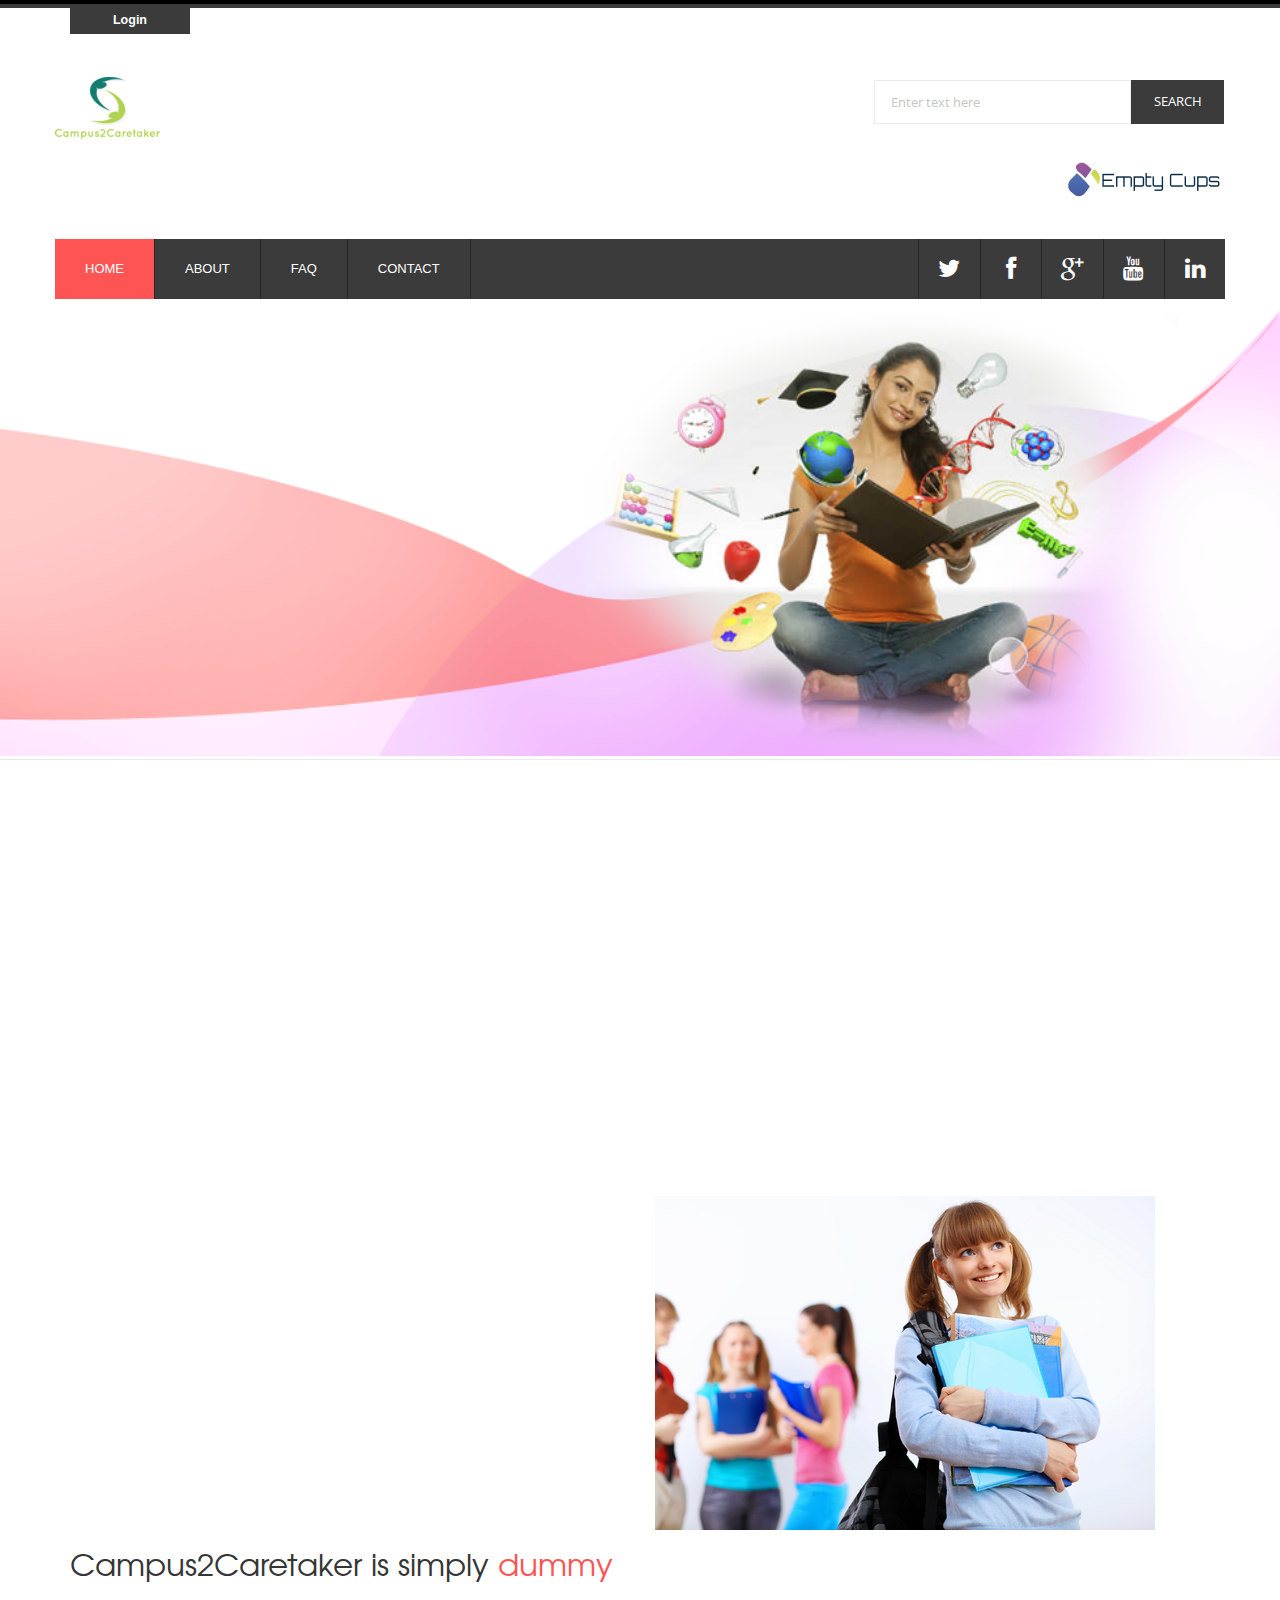
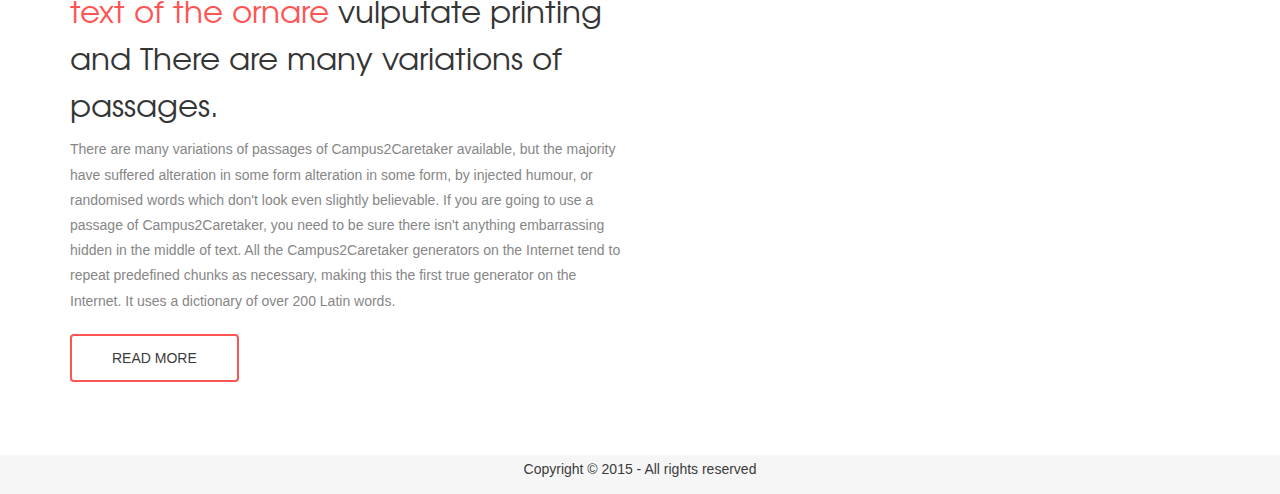
==== commit f2325e9b: "CSS Changes for institute login" ====
--- a/Campus2caretaker/index.html
+++ b/Campus2caretaker/index.html
@@ -3,23 +3,23 @@
 <head>
 <title>Campus2Caretaker :: Home</title>
 <!-- Bootstrap -->
-<link href="css/bootstrap.min.css" rel='stylesheet' type='text/css' />
-<link href="css/bootstrap.css" rel='stylesheet' type='text/css' />
+    <link href="css/oldCSS/bootstrap.min.css" rel='stylesheet' type='text/css' />
+    <link href="css/oldCSS/bootstrap.css" rel='stylesheet' type='text/css' />
 <meta name="viewport" content="width=device-width, initial-scale=1">
 <script type="application/x-javascript"> addEventListener("load", function() { setTimeout(hideURLbar, 0); }, false); function hideURLbar(){ window.scrollTo(0,1); } </script>
  <!--[if lt IE 9]>
      <script src="https://oss.maxcdn.com/libs/html5shiv/3.7.0/html5shiv.js"></script>
      <script src="https://oss.maxcdn.com/libs/respond.js/1.4.2/respond.min.js"></script>
 <![endif]-->
-<link href="css/style.css" rel="stylesheet" type="text/css" media="all" />
+    <link href="css/oldCSS/style.css" rel="stylesheet" type="text/css" media="all" />
 <!-- start plugins -->
-<script type="text/javascript" src="js/jquery.min.js"></script>
-<script type="text/javascript" src="js/bootstrap.js"></script>
-<script type="text/javascript" src="js/bootstrap.min.js"></script>
+<script type="text/javascript" src="js/oldjs/jquery.min.js"></script>
+<script type="text/javascript" src="js/oldjs/bootstrap.js"></script>
+<script type="text/javascript" src="js/oldjs/bootstrap.min.js"></script>
 <!-- start slider -->
-<link href="css/slider.css" rel="stylesheet" type="text/css" media="all" />
-<script type="text/javascript" src="js/modernizr.custom.28468.js"></script>
-<script type="text/javascript" src="js/jquery.cslider.js"></script>
+    <link href="css/oldCSS/slider.css" rel="stylesheet" type="text/css" media="all" />
+<script type="text/javascript" src="js/oldjs/modernizr.custom.28468.js"></script>
+<script type="text/javascript" src="js/oldjs/jquery.cslider.js"></script>
 	<script type="text/javascript">
 			$(function() {
 
@@ -31,8 +31,8 @@
 			});
 		</script>
 <!-- Owl Carousel Assets -->
-<link href="css/owl.carousel.css" rel="stylesheet">
-<script src="js/owl.carousel.js"></script>
+    <link href="css/oldCSS/owl.carousel.css" rel="stylesheet">
+<script src="js/oldjs/owl.carousel.js"></script>
 		<script>
 			$(document).ready(function() {
 
--- a/Campus2caretaker/css/oldCSS/style.css
+++ b/Campus2caretaker/css/oldCSS/style.css
@@ -0,0 +1,951 @@
+/*
+Author: W3layout
+Author URL: http://w3layouts.com
+License: Creative Commons Attribution 3.0 Unported
+License URL: http://creativecommons.org/licenses/by/3.0/
+*/
+@font-face {
+    font-family: 'texgyreadventorregular';
+    src: url('../../fonts/texgyreadventor-regular-webfont.ttf') format('truetype');
+    font-weight: normal;
+    font-style: normal;
+}
+@font-face {
+     font-family: 'open_sansregular';
+      src:url('../../fonts/OpenSans-Regular-webfont.ttf') format('truetype');
+}
+body {
+	  /* font-family: 'open_sansregular'; */
+      background: #ffffff;
+      font-size: 125%;
+}
+/* start header */
+.header_bg{
+	border-top:8px groove #3b3b3b;
+	background: #ffffff;
+}
+.header_bg1 {
+	border-top:8px groove #3b3b3b;
+	background: url('../../images/slider_bg.jpg') no-repeat  left;
+	background-size: 100%;
+}
+.header{
+	padding: 2% 0;
+}
+
+a.LoginLink:link, a.LoginLink:visited {
+            display: block;
+            font-weight: bold;
+            color: #ffffff;
+            background-color: #3b3b3b;
+            width: 120px;
+            text-align: center;
+            padding: 4px;
+            text-decoration: none;
+        }
+
+a.LoginLink:hover, a.LoginLink:active {
+            background-color: #FF5454;
+        }
+
+.logo h1 a{
+	font-size: 1em;
+	text-transform: uppercase;
+	color: #3B3B3B;
+	text-decoration: none;
+	font-family: 'texgyreadventorregular';
+    background: url('../../images/newlogo.png') 0 0 no-repeat;
+    display:block;
+    width:187px;
+    height:130px;
+    text-indent:-9999px;
+
+}
+
+.logo1 h1 a{
+	font-size: 1em;
+	text-transform: uppercase;
+	color: #3B3B3B;
+	text-decoration: none;
+	font-family: 'texgyreadventorregular';
+    background: url('../../images/emptycups.png') 0 0 no-repeat;
+    display:block;
+    width:162px;
+    height:38px;
+    text-indent:-9999px;
+
+}
+
+/* search */
+.h_search{
+	width: 30%;
+	position: relative;
+	margin-top: 2%;
+}
+.h_search form{
+	width: 100%;
+}
+.h_search form input[type="text"]{
+	font-family: 'open_sansregular';
+	padding: 10px 16px;
+	outline: none;
+	color: #c6c6c6;
+	font-size: 13px;
+	border: 1px solid rgb(236, 236, 236);
+	background: #FFFFFF;
+	width: 73.333%;
+	line-height: 22px;
+	position: relative;
+	-webkit-appearance: none;
+}
+.h_search form input[type="submit"]{
+	font-family: 'open_sansregular';
+	background: #3B3B3B;
+	color: #ffffff;
+	text-transform: uppercase;
+	font-size: 13px;
+	padding: 12px 20px;
+	border: none;
+	cursor: pointer;
+	width: 26.333%;
+	position: absolute;
+	line-height: 1.5em;
+	outline: none;
+	-webkit-transition: all 0.3s ease-in-out;
+	-moz-transition: all 0.3s ease-in-out;
+	-o-transition: all 0.3s ease-in-out;
+	transition: all 0.3s ease-in-out;
+	-webkit-appearance: none;
+}
+.h_search form input[type="submit"]:hover {
+	background: #FF5454;
+}
+/* menu */
+.h_menu{
+	padding: 0;
+	background: #3B3B3B;
+}
+.navbar {
+	position: relative;
+	min-height: 60px;
+	margin-bottom: 0px;
+	border: none;
+}
+.navbar-default .navbar-collapse, .navbar-default .navbar-form {
+	background: #3B3B3B;
+	color: #ffffff;
+	padding: 0;
+}
+.navbar-default .navbar-nav > .active > a,.navbar-default .navbar-nav>li>a:hover,.navbar-default .navbar-nav > .active > a, .navbar-default .navbar-nav > .active > a:hover{
+	background: #FF5454;
+	color: #ffffff;
+}
+.navbar-default .navbar-nav > li > a {
+	color: #fff;
+	-webkit-transition: all 0.3s ease-in-out;
+	-moz-transition: all 0.3s ease-in-out;
+	-o-transition: all 0.3s ease-in-out;
+	transition: all 0.3s ease-in-out;
+}
+.nav > li {
+	border-right: 1px solid rgb(39, 37, 37);
+}
+.nav > li > a {
+	font-size: 13px;
+	padding: 20px 30px;
+	text-transform: uppercase;
+}
+/* start soc_icons */
+.soc_icons {
+
+}
+.soc_icons ul{
+	margin-bottom: 0;
+}
+.soc_icons ul li{
+	display:inline-block;
+	border-left: 1px solid rgb(39, 37, 37);
+	margin-left: -3px;
+}
+.soc_icons ul li a{
+	color:#ffffff;
+	font-size: 24px;
+	display: block;
+	line-height: 60px;
+	width: 60px;
+	height: 60px;
+	-webkit-transition: all 0.3s ease-in-out;
+	-moz-transition: all 0.3s ease-in-out;
+	-o-transition: all 0.3s ease-in-out;
+	transition: all 0.3s ease-in-out;
+}
+.soc_icons ul li a:hover{
+	background: #FF5454;
+}
+/* start slider */
+.slider_bg{
+	background: url('../../images/slider_bg.jpg') no-repeat;
+	background-size: 100%;
+}
+.slider{
+	padding: 4%;
+}
+/* start main */
+.main_bg{
+	background: #ffffff;
+
+}
+.main{
+	padding: 5% 0;
+}
+.images_1_of_4 img{
+	display: inline-block;
+}
+.images_1_of_4 h4 {
+	margin: 30px 0 15px;
+}
+.images_1_of_4 h4 a{
+	display:inline-block;
+	color: #353535;
+	font-size: 1.5em;
+	font-family: 'texgyreadventorregular';
+	text-transform: uppercase;
+	-webkit-transition: all 0.3s ease-in-out;
+	-moz-transition: all 0.3s ease-in-out;
+	-o-transition: all 0.3s ease-in-out;
+	transition: all 0.3s ease-in-out;
+}
+.images_1_of_4 h4 a:hover{
+	text-decoration:none;
+	color: #ff5454;
+}
+.images_1_of_4  span{
+	width: 120px;
+	height: 120px;
+	display: block;
+	text-align: center;
+	margin: 0 auto;
+}
+.bg{
+	background: #3b3b3b;
+	-webkit-transition: all 0.3s ease-in-out;
+	-moz-transition: all 0.3s ease-in-out;
+	-o-transition: all 0.3s ease-in-out;
+	transition: all 0.3s ease-in-out;
+	border-radius: 75px;
+	-webkit-border-radius: 75px;
+	-moz-border-radius: 75px;
+	-o-border-radius: 75px;
+}
+.images_1_of_4  span i{
+	font-size: 6em;
+	color: #e0e0e0;
+	line-height: 2em;
+	text-shadow: 1px 1px 0px #3b3b3b;
+	-webkit-text-shadow: 1px 1px 0px #3b3b3b;
+	-moz-text-shadow: 1px 1px 0px #3b3b3b;
+	-o-text-shadow: 1px 1px 0px #3b3b3b;
+	-ms-text-shadow: 1px 1px 0px #3b3b3b;
+}
+.para{
+	font-size: 14px;
+	line-height: 1.8em;
+	color: #868686;
+}
+.images_1_of_4 a{
+	position: relative;
+	z-index: 1;
+}
+/* Button 1 */
+.fa-btn {
+	font-size: 14px;
+	background: none;
+	cursor: pointer;
+	padding: 12px 40px;
+	display: inline-block;
+	margin: 10px 0px;
+	text-transform: uppercase;
+	outline: none;
+	position: relative;
+	-webkit-transition: all 0.3s;
+	-moz-transition: all 0.3s;
+	transition: all 0.3s;
+	border-radius: 4px;
+	-webkit-border-radius: 4px;
+	-moz-border-radius: 4px;
+	-o-border-radius: 4px;
+}
+.fa-btn:after {
+	content: '';
+	position: absolute;
+	z-index: -1;
+	-webkit-transition: all 0.3s;
+	-moz-transition: all 0.3s;
+	transition: all 0.3s;
+}
+.btn-1 {
+	border: 2px solid #ff5454;
+	color: #3b3b3b;
+}
+/* Button 1e */
+.btn-1e {
+	overflow: hidden;
+}
+.btn-1e:after {
+	width: 100%;
+	height: 0;
+	top: 50%;
+	left: 50%;
+	background: #ff5454;
+	opacity: 0;
+	-webkit-transform: translateX(-50%) translateY(-50%) rotate(45deg);
+	-moz-transform: translateX(-50%) translateY(-50%) rotate(45deg);
+	-ms-transform: translateX(-50%) translateY(-50%) rotate(45deg);
+	transform: translateX(-50%) translateY(-50%) rotate(45deg);
+}
+.btn-1e:hover,.btn-1e:active {
+	color: #ffffff;
+	text-decoration:none;
+}
+.btn-1e:hover:after {
+	height: 260%;
+	opacity: 1;
+}
+.btn-1e:active:after {
+	height: 400%;
+	opacity: 1;
+}
+/* start main_btm */
+.main_btm{
+	background: #FFFFFF;
+	border-top: 1px solid rgb(233, 233, 233);
+}
+.content_right h4{
+	color: #353535;
+	font-size: 2.5em;
+	font-family: 'texgyreadventorregular';
+	line-height: 1.5em;
+}
+.content_right h4 span{
+	color: #ff5454;
+}
+.content_right a{
+	position: relative;
+	z-index: 1;
+}
+/* start footer */
+.footer_bg{
+	background: #f6f6f6;
+}
+.footer{
+	padding: 1%;
+}
+.copy p{
+	color: #3b3b3b;
+	font-size: 14px;
+	line-height: 0.5em;
+}
+.copy p a{
+	color:#ff5454;
+	-webkit-transition: all 0.3s ease-in-out;
+	-moz-transition: all 0.3s ease-in-out;
+	-o-transition: all 0.3s ease-in-out;
+	transition: all 0.3s ease-in-out;
+}
+.copy p a:hover{
+	color: #3b3b3b;
+	text-decoration: none;
+}
+/* start about */
+.about{
+	padding: 4% 0;
+}
+.about h2{
+	margin: 0 0 20px;
+	text-transform: capitalize;
+	font-size: 3em;
+	color:#3b3b3b;
+	font-family: 'texgyreadventorregular';
+}
+.about a{
+	position: relative;
+	z-index: 1;
+}
+/* start  technology */
+.technology{
+	padding: 4% 0;
+}
+.technology h2{
+	margin: 0 0 20px;
+	text-transform: capitalize;
+	font-size: 3em;
+	color: #3b3b3b;
+	font-family: 'texgyreadventorregular';
+}
+.technology h4{
+	font-size: 22px;
+	color: #5b5b5b;
+	font-weight: 100;
+	text-transform: capitalize;
+	display: block;
+	margin:10px 0 8px;
+}
+.tech_para{
+	padding-left: 0;
+	padding-right: 0;
+}
+.technology_list1{
+	margin-top: 20px;	
+}
+.pagination > li > a, .pagination > li > span {
+	font-size: 16px;
+	padding: 10px 16px;
+	color: #BDBDBD;
+	background-color: #3b3b3b;
+	border: 1px solid #2C2929;
+}
+.pagination > li > a:hover, .pagination > li > span:hover, .pagination > li > a:focus, .pagination > li > span:focus {
+	color: #FFFFFF;
+	background-color: #ff5454;
+	border-color: #DA4A4A;
+}
+.alert {
+	font-size: 13px;
+}
+.alert-warning {
+	color: #3b3b3b;
+	background-color: #F3F3F3;
+	border-color: #E2E2E2;
+}
+/* start blog */
+.blog_left{
+	display: block;
+}
+.blog_img{
+	margin: 4% 0 2%;
+}
+.blog_left img{
+	width:100%;
+}
+.blog_left h4 a{
+	margin:0 0 20px;
+	
+	display: block;
+	text-transform: capitalize;
+	font-size: 1.5em;
+	color: #3b3b3b;
+	font-family: 'texgyreadventorregular';
+	-webkit-transition: all 0.3s ease-in-out;
+	-moz-transition: all 0.3s ease-in-out;
+	-o-transition: all 0.3s ease-in-out;
+	transition: all 0.3s ease-in-out;
+}
+.blog_left h4 a:hover{
+	text-decoration: none;
+	color: #ff5454;
+}
+.blog_list{
+
+}
+.blog_list ul li{
+	display:inline-block;
+	margin-left: 10px;
+}
+.blog_list ul li:first-child{
+	margin-left: 0;
+}
+.blog_list li a{
+	display: block;
+	padding: 4px 8px;
+	color: #b6b6b6;
+	text-transform: capitalize;
+}
+.blog_list ul li i{
+	font-size: 15px;
+	color: #b6b6b6;
+}
+.blog_list li span{
+	padding-left:10px;
+	font-size: 14px;
+	color: #b6b6b6;
+}
+.blog_list li span:hover,.blog_list li a:hover{
+	color: #ff5454;
+	text-decoration: none;
+}
+
+.read_more a{
+	position: relative;
+	z-index: 1;
+}
+.blog_right h4{
+	text-transform: capitalize;
+	font-size: 2em;
+	color: #3b3b3b;
+	font-family: 'texgyreadventorregular';
+	margin-bottom: 15px;
+}
+/* start Social Likes */
+.social_network_likes {
+	text-align: center;
+}
+.social_network_likes li{
+	width: 24.33333%;
+	display: inline-block;
+	margin-left: -4px;
+}
+.social_network_likes li:first-child{
+	margin-left: 0;
+}
+.social_network_likes li a{
+	display:block;
+	color:#FFF;
+	font-size: 1.5em;
+	text-transform:capitalize;
+	-webkit-transition: all 0.3s ease-in-out;
+	-moz-transition: all 0.3s ease-in-out;
+	-o-transition: all 0.3s ease-in-out;
+	transition: all 0.3s ease-in-out;	
+}
+.social_network_likes li a p{
+	padding:10px 0 5px;
+	font-size: 14px;
+}
+.social_network_likes li a span{
+	display:block;
+	font-size: 24px;
+}
+.social_network_likes li a div.followers{
+	border-bottom:1px solid #FFFFFF;
+}
+.social_network_likes li a:hover{
+	text-decoration: none;
+}
+.social_network_likes li:first-child a {
+	border-left:none;
+}
+.social_network_likes li a.tweets{
+	background:#34CCFF;
+}
+.social_network_likes li a.tweets:hover{
+  background:#2DC0F1;
+}
+.social_network_likes li a.facebook-followers{
+	background:#3B5A99;
+}
+.social_network_likes li a.facebook-followers:hover{
+	background:#33518D;
+}
+.social_network_likes li a.email{
+	background:#27c1b9;
+}
+.social_network_likes li a.email:hover{
+  background:#0BB1A8;
+}
+.social_network_likes li a.dribble{
+	background:#EB4D89;
+}
+.social_network_likes li a.dribble:hover{
+  background:#E04580;
+}
+.social_network_likes li a div.social_network{
+	padding:15px 0 10px;
+}
+.social_network i{
+	width:45px;
+	height:45px;
+	display:block;
+	background:url(../images/social-icons.png) no-repeat;	
+	margin:0 auto;
+}
+.social_network i.twitter-icon{
+	background-position: 0px 0px;
+}
+.social_network i.facebook-icon{
+	background-position: -47px 0px;
+}
+.social_network i.email-icon{
+	background-position: -104px 0px;
+}
+.social_network i.dribble-icon{
+	background-position: -156px 0px;
+}
+/* start ads_nav */
+.ads_nav{
+	margin-top: 30px;
+}
+.ads_nav li{
+	float: left;
+	width: 46.333333%;
+	margin:0 0 15px 15px;
+}
+.ads_nav li:nth-child(2),.ads_nav li:nth-child(4){
+	margin-left: 0;
+}
+.ads_nav li a{
+	display: block;
+	-webkit-transition: all 0.3s ease-in-out;
+	-moz-transition: all 0.3s ease-in-out;
+	-o-transition: all 0.3s ease-in-out;
+	transition: all 0.3s ease-in-out;
+}
+.ads_nav li a img{
+	width: 100%;
+}
+.ads_nav li a:hover{
+	zoom: 1;
+	filter: alpha(opacity=50);
+	opacity: 0.7;
+	-webkit-transition: opacity .15s ease-in-out;
+	-moz-transition: opacity .15s ease-in-out;
+	-ms-transition: opacity .15s ease-in-out;
+	-o-transition: opacity .15s ease-in-out;
+	transition: opacity .15s ease-in-out;
+}
+/* start tag_nav */
+.tag_nav {
+	margin: 8% 0;
+}
+.tag_nav li{
+	margin:10px 5px 0 0;
+	display: inline-block;
+}
+.tag_nav li a{
+	display: block;
+	text-transform: capitalize;
+	background: #3b3b3b;
+	color: #ffffff;
+	font-size: 13px;
+	padding: 8px 14px;
+	border-radius: 2px;
+	-webkit-border-radius: 2px;
+	-moz-border-radius: 2px;
+	-o-border-radius: 2px;
+	-webkit-transition: all 0.3s ease-in-out;
+	-moz-transition: all 0.3s ease-in-out;
+	-o-transition: all 0.3s ease-in-out;
+	transition: all 0.3s ease-in-out;
+}
+.tag_nav li.active a,.tag_nav li a:hover{
+	background: #ff5454;
+	color: #ffffff;
+	text-decoration:none;
+}
+/* start news_letter */
+.news_letter{
+	margin: 8% 0;
+}
+.news_letter form input[type="text"]{
+	font-family: 'open_sansregular';
+	font-weight:100;
+	padding: 10px;
+	display: block;
+	width: 100%;
+	background: #ffffff;
+	outline: none;
+	color: #555555;
+	font-size: 13px;
+	border: 1px solid #DADADA;
+	-webkit-appearance: none;
+}
+.news_letter form span{
+	position: relative;
+	z-index: 1;
+}
+.news_letter form input[type="submit"]{
+	-webkit-appearance: none;
+	cursor:pointer;
+	border:none;
+	outline:none;
+	background: none;
+}
+/* start contact */
+.company_ad h2{
+	margin: 0 0 20px;
+	text-transform: capitalize;
+	font-size: 3em;
+	color:#3b3b3b;
+	font-family: 'texgyreadventorregular';
+}
+.company_ad p{
+	font-size: 14px;
+	color: #3b3b3b;
+}
+.company_ad p a {
+	color: #ff5454;
+	-webkit-transition: all 0.3s ease-in-out;
+	-moz-transition: all 0.3s ease-in-out;
+	-o-transition: all 0.3s ease-in-out;
+	transition: all 0.3s ease-in-out;
+}
+.company_ad p a:hover{
+	text-decoration:none;
+	color: #3b3b3b;
+}
+.contact-form h2{
+	margin: 0 0 20px;
+	text-transform: capitalize;
+	font-size: 3em;
+	color:#3b3b3b;
+	font-family: 'texgyreadventorregular';
+}
+.contact-form span{
+	display:block;
+	text-transform: capitalize;
+	font-size: 14px;
+	color: #5b5b5b;
+	font-weight: normal;
+	margin-bottom: 10px;
+}
+.contact-form textarea {
+	font-family: 'Open Sans', 'sans-serif';
+	padding: 10px;
+	display: block;
+	width: 99.3333%;
+	background: #ffffff;
+	outline: none;
+	color: #c0c0c0;
+	font-size: 0.8725em;
+	border: 1px solid #ECECEC;
+	-webkit-appearance: none;
+	resize: none;
+	height: 120px;
+	border-radius: 4px;
+	-webkit-border-radius: 4px;
+	-moz-border-radius: 4px;
+	-o-border-radius: 4px;
+	-webkit-transition: all 0.3s ease-in-out;
+	-moz-transition: all 0.3s ease-in-out;
+	-o-transition: all 0.3s ease-in-out;
+	transition: all 0.3s ease-in-out;
+}
+.contact-form textarea:focus{
+	border:1px solid #ff5454;
+}
+.form-control{
+	box-shadow: none;
+	border: 1px solid #ECECEC;
+	-webkit-transition: all 0.3s ease-in-out;
+	-moz-transition: all 0.3s ease-in-out;
+	-o-transition: all 0.3s ease-in-out;
+	transition: all 0.3s ease-in-out;
+}
+.form-control:focus {
+	box-shadow: none;
+}
+.contact-form input[type="submit"] {
+	font-family: 'open_sansregular';
+	-webkit-appearance: none;
+	cursor: pointer;
+	border: none;
+	outline: none;
+	background: none;
+	text-transform: uppercase;
+	font-weight: 100;
+}
+.contact-form label{
+	position: relative;
+	z-index: 1;
+}
+.form-control:focus {
+	border-color: #ff5454;
+}
+/* start details */
+.details img{
+	margin-bottom: 20px;
+}
+/***** Media Quries *****/
+@media only screen and (max-width: 1440px) and (min-width: 240px)  {
+	.wrap{
+		width:95%;
+	}
+}
+@media only screen and (max-width: 1440px) {
+}
+@media only screen and (max-width: 1366px) {
+}
+@media only screen and (max-width: 1280px) {
+}
+@media only screen and (max-width: 1024px) {
+	.images_1_of_4 h4 a {
+		font-size: 1.2em;
+	}
+	.para {
+		font-size: 13px;
+	}
+	.content_right h4 {
+		font-size: 2em;
+	}
+}
+@media only screen and (max-width: 768px) {
+	.logo{
+		text-align:center;
+        background: url('../../images/newlogo.png');
+	}
+
+    .logo1{
+		text-align:center;
+        background: url('../../images/emptycups.png');
+	}
+
+	.h_search {
+		width: 98%;
+		padding: 20px;
+	}
+	.h_menu {
+		position: relative;
+	}	
+	.soc_icons {
+		position: absolute;
+		top: 0px;
+		background: #3b3b3b;
+	}
+	.navbar-default .navbar-toggle {
+		border-color: #FFF;
+	}
+	.navbar {
+		min-height: 51px;
+	}
+	.navbar-default .navbar-collapse, .navbar-default .navbar-form {
+		border-color: #3b3b3b;
+	}
+	.navbar-default {
+		background-color: #3b3b3b;
+		border:none;
+	}
+	.navbar-nav {
+		margin: 0px 0px;
+	}
+	.nav > li > a {
+		padding: 20px 15px;
+	}
+	.soc_icons ul li a {
+		font-size: 20px;
+		line-height: 50px;
+		width: 51px;
+		height: 51px;
+	}
+	.slider_bg {
+		background-size: 100% 100%;
+	}
+	.main {
+		padding: 4% 0;
+	}
+	.images_1_of_4{
+		margin-bottom: 4%;
+	}
+	.main{
+		padding: 2%;
+	}
+	.technology {
+		padding: 4%;
+	}
+	.about {
+		padding: 4%;
+	}
+	.social_network_likes li {
+		width: 24.3333%;
+	}
+	.tag_nav {
+		margin: 4% 0;
+	}
+	.news_letter {
+		margin: 4% 0;
+	}
+	.technology h4 {
+		font-size: 20px;
+	}
+}
+@media only screen and (max-width: 640px){
+	.company_ad{
+		margin-left: 0;
+	}
+	.blog_left h4 a {
+		font-size: 1.2em;
+	}
+	.technology h4 {
+		font-size: 17px;
+	}
+}
+@media only screen and (max-width: 480px) {
+	.images_1_of_4 h4 {
+		margin: 20px 0 10px;
+	}
+	.technology h2 {
+		font-size: 2em;
+	}
+	.about h2 {
+		font-size: 2em;
+	}
+	.company_ad h2 {
+		font-size: 2em;
+	}
+	.contact-form h2 {
+		font-size: 2.5em;
+	}
+	.blog_left h4 a {
+		font-size: 1em;
+	}
+	.blog_list ul li {
+		margin-left: 5px;
+	}
+	.blog_list li a {
+		padding: 4px 4px;
+	}
+	.detail h2{
+		font-size: 2em;	
+	}
+}
+@media only screen and (max-width: 320px) {
+	.main {
+		padding: 8% 2%;
+	}
+	.soc_icons ul li a {
+		font-size: 20px;
+		width: 46px;
+	}
+	.images_1_of_4 h4 {
+		margin: 15px 0 10px;
+	}
+	.social_network_likes li a p {
+		font-size: 12px;
+	}
+	.images_1_of_4 span {
+		width: 88px;
+		height: 88px;
+	}
+	.images_1_of_4 span i {
+		font-size: 5em;
+		line-height: 1.8em;
+	}
+	.images_1_of_4 h4 a {
+		font-size: 1em;
+	}
+	.technology h4 {
+		font-size: 14px;
+		line-height: 1.5em;
+	}
+	.blog_list ul li:nth-child(3){
+		margin-left: 0;
+	}
+}
+
+/* Default Page CSS  */
+
+.defaultPagetable a
+    {
+    display:block;
+    text-decoration:none;
+    }
+
+.defaultPagetable table
+{
+    width:300px;
+    height:300px;
+    background-color:#d9d9d9;
+    position:fixed;
+    margin-left:-150px; /* half of width */
+    margin-top:-150px;  /* half of height */
+    top:50%;
+    left:50%;
+}--- a/Campus2caretaker/css/oldCSS/slider.css
+++ b/Campus2caretaker/css/oldCSS/slider.css
@@ -0,0 +1,842 @@
+.da-slider{
+	font-family: Arial, Helvetica, sans-serif;
+	width: 100%;
+	height:460px;
+	position: relative;
+	overflow: hidden;
+	-webkit-transition: background-position 1s ease-out 0.3s;
+	-moz-transition: background-position 1s ease-out 0.3s;
+	-o-transition: background-position 1s ease-out 0.3s;
+	-ms-transition: background-position 1s ease-out 0.3s;
+	transition: background-position 1s ease-out 0.3s;
+	text-align:center;
+}
+.da-slide{
+	position: absolute;
+	width: 100%;
+	height: 100%;
+	top: 0px;
+	left: 0px;
+	text-align: left;
+}
+.da-slide-current{
+	z-index: 1000;
+}
+.da-slider-fb .da-slide{
+	left: 100%;
+}
+.da-slider-fb  .da-slide.da-slide-current{
+	left: 0px;
+}
+.da-slide h2,
+.da-slide p,
+.da-slide .da-link,
+.da-slide .da-img{
+	position: absolute;
+	opacity: 0;
+	left: 110%;
+}
+.da-slider-fb .da-slide h2,
+.da-slider-fb .da-slide p,
+.da-slider-fb .da-slide .da-link{
+	left: 10%;
+	opacity: 1;
+}
+.da-slider-fb .da-slide .da-img{
+	left: 60%;
+	opacity: 1;
+}
+.da-slide h2 {
+	font-family: Arial, Helvetica, sans-serif;
+	text-transform: uppercase;
+	color: #202020;
+	width: 70%;
+	top: 90px;
+	font-size:6em;
+	z-index: 10;
+	text-align: center;
+}
+.da-slide p{
+	font-family: Arial, Helvetica, sans-serif;
+	top: 195px;
+	color: #101010;
+	font-size: 16px;
+	overflow: hidden;
+	line-height: 24px;
+	text-align: center;
+	margin: 0 auto;
+	width: 70%;
+	font-weight: 400;
+}
+.da-img{
+	display:none;
+}
+.da-slide .da-img{
+	text-align: center;
+	width: 30%;
+	top: 52px;
+	height: 256px;
+	line-height: 320px;
+	left: 110%; /*60%*/
+}
+.da-slide .da-link{
+	top: 280px;
+	overflow: hidden;
+	text-align: center;
+	margin: 0 auto;
+	font-weight: 400;
+	width:70%;
+}
+.da-dots{
+	width: 99%;
+	position: absolute;
+	text-align: center;
+	left: 0px;
+	bottom: 20px;
+	z-index: 2000;
+	-moz-user-select: none;
+	-webkit-user-select: none;
+}
+.da-dots span{
+	display: inline-block;
+	position: relative;
+	width: 24px;
+	height:24px;
+	background: url(../../images/slide-pagenat.png) no-repeat -11px 0px;
+	margin: 3px;
+	cursor: pointer;
+}
+.da-dots span.da-dots-current:after{
+	content: '';
+	width: 24px;
+	height:24px;
+	position: absolute;
+	top: 1px;
+	left: 1px;
+	background: url(../../images/slide-pagenat.png) no-repeat -30px -1px;
+	display: inline-block;
+}
+.da-arrows{
+	-moz-user-select: none;
+	-webkit-user-select: none;
+}
+.da-arrows span{
+	position: absolute;
+	top: 64%;
+	cursor: pointer;
+	z-index: 2000;
+	opacity: 0;
+	height: 32px;
+	width: 32px;
+	-webkit-transition: opacity 0.4s ease-in-out-out 0.2s;
+	-moz-transition: opacity 0.4s ease-in-out-out 0.2s;
+	-o-transition: opacity 0.4s ease-in-out-out 0.2s;
+	-ms-transition: opacity 0.4s ease-in-out-out 0.2s;
+	transition: opacity 0.4s ease-in-out-out 0.2s;
+}
+.da-arrows-prev{
+	background: url(../images/slider-icons.png) no-repeat -14px 0px;
+}
+.da-arrows-next{
+	background: url(../images/slider-icons.png) no-repeat 0px 0px;
+}
+.da-slider:hover .da-arrows span{
+	opacity: 1;
+}
+.da-arrows span:after{
+}
+.da-arrows span:hover:after{
+	box-shadow: 1px 1px 4px rgba(0,0,0,0.3);
+	-webkit-box-shadow: 1px 1px 4px rgba(0,0,0,0.3);
+	-moz-box-shadow: 1px 1px 4px rgba(0,0,0,0.3);
+	-o-box-shadow: 1px 1px 4px rgba(0,0,0,0.3);
+}
+.da-arrows span:active:after{
+	box-shadow: 1px 1px 1px rgba(255,255,255,0.1);
+	-webkit-box-shadow: 1px 1px 1px rgba(255,255,255,0.1);
+	-moz-box-shadow: 1px 1px 1px rgba(255,255,255,0.1);
+	-o-box-shadow: 1px 1px 1px rgba(255,255,255,0.1);
+}
+.da-arrows span.da-arrows-next:after{
+	background-position: top right;
+}
+.da-arrows span.da-arrows-prev{
+	left: 49%;
+}
+.da-arrows span.da-arrows-next{
+	right: 49%;
+}
+.da-slide-current h2,
+.da-slide-current p,
+.da-slide-current .da-link{
+	left: 10%;
+	opacity: 1;
+}
+.da-slide-current .da-img{
+	left: 60%;
+	opacity: 1;
+}
+/* Animation classes and animations */
+/* Slide in from the right*/
+.da-slide-fromright h2{
+	-webkit-animation: fromRightAnim1 0.6s ease-in-out 0.8s both;
+	-moz-animation: fromRightAnim1 0.6s ease-in-out 0.8s both;
+	-o-animation: fromRightAnim1 0.6s ease-in-out 0.8s both;
+	-ms-animation: fromRightAnim1 0.6s ease-in-out 0.8s both;
+	animation: fromRightAnim1 0.6s ease-in-out 0.8s both;
+}
+.da-slide-fromright p{
+	-webkit-animation: fromRightAnim2 0.6s ease-in-out 0.8s both;
+	-moz-animation: fromRightAnim2 0.6s ease-in-out 0.8s both;
+	-o-animation: fromRightAnim2 0.6s ease-in-out 0.8s both;
+	-ms-animation: fromRightAnim2 0.6s ease-in-out 0.8s both;
+	animation: fromRightAnim2 0.6s ease-in-out 0.8s both;
+}
+.da-slide-fromright .da-link{
+	-webkit-animation: fromRightAnim3 0.4s ease-in-out 1.2s both;
+	-moz-animation: fromRightAnim3 0.4s ease-in-out 1.2s both;
+	-o-animation: fromRightAnim3 0.4s ease-in-out 1.2s both;
+	-ms-animation: fromRightAnim3 0.4s ease-in-out 1.2s both;
+	animation: fromRightAnim3 0.4s ease-in-out 1.2s both;
+}
+.da-slide-fromright .da-img{
+	-webkit-animation: fromRightAnim4 0.6s ease-in-out 0.8s both;
+	-moz-animation: fromRightAnim4 0.6s ease-in-out 0.8s both;
+	-o-animation: fromRightAnim4 0.6s ease-in-out 0.8s both;
+	-ms-animation: fromRightAnim4 0.6s ease-in-out 0.8s both;
+	animation: fromRightAnim4 0.6s ease-in-out 0.8s both;
+}
+@-webkit-keyframes fromRightAnim1{
+	0%{ left: 110%; opacity: 0; }
+	100%{ left: 10%; opacity: 1; }
+}
+@-webkit-keyframes fromRightAnim2{
+	0%{ left: 110%; opacity: 0; }
+	100%{ left: 10%; opacity: 1; }
+}
+@-webkit-keyframes fromRightAnim3{
+	0%{ left: 110%; opacity: 0; }
+	1%{ left: 10%; opacity: 0; }
+	100%{ left: 10%; opacity: 1; }
+}
+@-webkit-keyframes fromRightAnim4{
+	0%{ left: 110%; opacity: 0; }
+	100%{ left: 60%; opacity: 1; }
+}
+
+@-moz-keyframes fromRightAnim1{
+	0%{ left: 110%; opacity: 0; }
+	100%{ left: 10%; opacity: 1; }
+}
+@-moz-keyframes fromRightAnim2{
+	0%{ left: 110%; opacity: 0; }
+	100%{ left: 10%; opacity: 1; }
+}
+@-moz-keyframes fromRightAnim3{
+	0%{ left: 110%; opacity: 0; }
+	1%{ left: 10%; opacity: 0; }
+	100%{ left: 10%; opacity: 1; }
+}
+@-moz-keyframes fromRightAnim4{
+	0%{ left: 110%; opacity: 0; }
+	100%{ left: 60%; opacity: 1; }
+}
+
+@-o-keyframes fromRightAnim1{
+	0%{ left: 110%; opacity: 0; }
+	100%{ left: 10%; opacity: 1; }
+}
+@-o-keyframes fromRightAnim2{
+	0%{ left: 110%; opacity: 0; }
+	100%{ left: 10%; opacity: 1; }
+}
+@-o-keyframes fromRightAnim3{
+	0%{ left: 110%; opacity: 0; }
+	1%{ left: 10%; opacity: 0; }
+	100%{ left: 10%; opacity: 1; }
+}
+@-o-keyframes fromRightAnim4{
+	0%{ left: 110%; opacity: 0; }
+	100%{ left: 60%; opacity: 1; }
+}
+
+@-ms-keyframes fromRightAnim1{
+	0%{ left: 110%; opacity: 0; }
+	100%{ left: 10%; opacity: 1; }
+}
+@-ms-keyframes fromRightAnim2{
+	0%{ left: 110%; opacity: 0; }
+	100%{ left: 10%; opacity: 1; }
+}
+@-ms-keyframes fromRightAnim3{
+	0%{ left: 110%; opacity: 0; }
+	1%{ left: 10%; opacity: 0; }
+	100%{ left: 10%; opacity: 1; }
+}
+@-ms-keyframes fromRightAnim4{
+	0%{ left: 110%; opacity: 0; }
+	100%{ left: 60%; opacity: 1; }
+}
+
+@keyframes fromRightAnim1{
+	0%{ left: 110%; opacity: 0; }
+	100%{ left: 10%; opacity: 1; }
+}
+@keyframes fromRightAnim2{
+	0%{ left: 110%; opacity: 0; }
+	100%{ left: 10%; opacity: 1; }
+}
+@keyframes fromRightAnim3{
+	0%{ left: 110%; opacity: 0; }
+	1%{ left: 10%; opacity: 0; }
+	100%{ left: 10%; opacity: 1; }
+}
+@keyframes fromRightAnim4{
+	0%{ left: 110%; opacity: 0; }
+	100%{ left: 60%; opacity: 1; }
+}
+/* Slide in from the left*/
+.da-slide-fromleft h2{
+	-webkit-animation: fromLeftAnim1 0.6s ease-in-out 0.6s both;
+	-moz-animation: fromLeftAnim1 0.6s ease-in-out 0.6s both;
+	-o-animation: fromLeftAnim1 0.6s ease-in-out 0.6s both;
+	-ms-animation: fromLeftAnim1 0.6s ease-in-out 0.6s both;
+	animation: fromLeftAnim1 0.6s ease-in-out 0.6s both;
+}
+.da-slide-fromleft p{
+	-webkit-animation: fromLeftAnim2 0.6s ease-in-out 0.6s both;
+	-moz-animation: fromLeftAnim2 0.6s ease-in-out 0.6s both;
+	-o-animation: fromLeftAnim2 0.6s ease-in-out 0.6s both;
+	-ms-animation: fromLeftAnim2 0.6s ease-in-out 0.6s both;
+	animation: fromLeftAnim2 0.6s ease-in-out 0.6s both;
+}
+.da-slide-fromleft .da-link{
+	-webkit-animation: fromLeftAnim3 0.4s ease-in-out 1.2s both;
+	-moz-animation: fromLeftAnim3 0.4s ease-in-out 1.2s both;
+	-o-animation: fromLeftAnim3 0.4s ease-in-out 1.2s both;
+	-ms-animation: fromLeftAnim3 0.4s ease-in-out 1.2s both;
+	animation: fromLeftAnim3 0.4s ease-in-out 1.2s both;
+}
+.da-slide-fromleft .da-img{
+	-webkit-animation: fromLeftAnim4 0.6s ease-in-out 0.6s both;
+	-moz-animation: fromLeftAnim4 0.6s ease-in-out 0.6s both;
+	-o-animation: fromLeftAnim4 0.6s ease-in-out 0.6s both;
+	-ms-animation: fromLeftAnim4 0.6s ease-in-out 0.6s both;
+	animation: fromLeftAnim4 0.6s ease-in-out 0.6s both;
+}
+@-webkit-keyframes fromLeftAnim1{
+	0%{ left: -110%; opacity: 0; }
+	100%{ left: 10%; opacity: 1; }
+}
+@-webkit-keyframes fromLeftAnim2{
+	0%{ left: -110%; opacity: 0; }
+	100%{ left: 10%; opacity: 1; }
+}
+@-webkit-keyframes fromLeftAnim3{
+	0%{ left: -110%; opacity: 0; }
+	1%{ left: 10%; opacity: 0; }
+	100%{ left: 10%; opacity: 1; }
+}
+@-webkit-keyframes fromLeftAnim4{
+	0%{ left: -110%; opacity: 0; }
+	100%{ left: 60%; opacity: 1; }
+}
+
+@-moz-keyframes fromLeftAnim1{
+	0%{ left: -110%; opacity: 0; }
+	100%{ left: 10%; opacity: 1; }
+}
+@-moz-keyframes fromLeftAnim2{
+	0%{ left: -110%; opacity: 0; }
+	100%{ left: 10%; opacity: 1; }
+}
+@-moz-keyframes fromLeftAnim3{
+	0%{ left: -110%; opacity: 0; }
+	1%{ left: 10%; opacity: 0; }
+	100%{ left: 10%; opacity: 1; }
+}
+@-moz-keyframes fromLeftAnim4{
+	0%{ left: -110%; opacity: 0; }
+	100%{ left: 60%; opacity: 1; }
+}
+
+@-o-keyframes fromLeftAnim1{
+	0%{ left: -110%; opacity: 0; }
+	100%{ left: 10%; opacity: 1; }
+}
+@-o-keyframes fromLeftAnim2{
+	0%{ left: -110%; opacity: 0; }
+	100%{ left: 10%; opacity: 1; }
+}
+@-o-keyframes fromLeftAnim3{
+	0%{ left: -110%; opacity: 0; }
+	1%{ left: 10%; opacity: 0; }
+	100%{ left: 10%; opacity: 1; }
+}
+@-o-keyframes fromLeftAnim4{
+	0%{ left: -110%; opacity: 0; }
+	100%{ left: 60%; opacity: 1; }
+}
+
+@-ms-keyframes fromLeftAnim1{
+	0%{ left: -110%; opacity: 0; }
+	100%{ left: 10%; opacity: 1; }
+}
+@-ms-keyframes fromLeftAnim2{
+	0%{ left: -110%; opacity: 0; }
+	100%{ left: 10%; opacity: 1; }
+}
+@-ms-keyframes fromLeftAnim3{
+	0%{ left: -110%; opacity: 0; }
+	1%{ left: 10%; opacity: 0; }
+	100%{ left: 10%; opacity: 1; }
+}
+@-ms-keyframes fromLeftAnim4{
+	0%{ left: -110%; opacity: 0; }
+	100%{ left: 60%; opacity: 1; }
+}
+
+@keyframes fromLeftAnim1{
+	0%{ left: -110%; opacity: 0; }
+	100%{ left: 10%; opacity: 1; }
+}
+@keyframes fromLeftAnim2{
+	0%{ left: -110%; opacity: 0; }
+	100%{ left: 10%; opacity: 1; }
+}
+@keyframes fromLeftAnim3{
+	0%{ left: -110%; opacity: 0; }
+	1%{ left: 10%; opacity: 0; }
+	100%{ left: 10%; opacity: 1; }
+}
+@keyframes fromLeftAnim4{
+	0%{ left: -110%; opacity: 0; }
+	100%{ left: 60%; opacity: 1; }
+}
+/* Slide out to the right */
+.da-slide-toright h2{
+	-webkit-animation: toRightAnim1 0.6s ease-in-out 0.6s both;
+	-moz-animation: toRightAnim1 0.6s ease-in-out 0.6s both;
+	-o-animation: toRightAnim1 0.6s ease-in-out 0.6s both;
+	-ms-animation: toRightAnim1 0.6s ease-in-out 0.6s both;
+	animation: toRightAnim1 0.6s ease-in-out 0.6s both;
+}
+.da-slide-toright p{
+	-webkit-animation: toRightAnim2 0.6s ease-in-out 0.3s both;
+	-moz-animation: toRightAnim2 0.6s ease-in-out 0.3s both;
+	-o-animation: toRightAnim2 0.6s ease-in-out 0.3s both;
+	-ms-animation: toRightAnim2 0.6s ease-in-out 0.3s both;
+	animation: toRightAnim2 0.6s ease-in-out 0.3s both;
+}
+.da-slide-toright .da-link{
+	-webkit-animation: toRightAnim3 0.4s ease-in-out both;
+	-moz-animation: toRightAnim3 0.4s ease-in-out both;
+	-o-animation: toRightAnim3 0.4s ease-in-out both;
+	-ms-animation: toRightAnim3 0.4s ease-in-out both;
+	animation: toRightAnim3 0.4s ease-in-out both;
+}
+.da-slide-toright .da-img{
+	-webkit-animation: toRightAnim4 0.6s ease-in-out both;
+	-moz-animation: toRightAnim4 0.6s ease-in-out both;
+	-o-animation: toRightAnim4 0.6s ease-in-out both;
+	-ms-animation: toRightAnim4 0.6s ease-in-out both;
+	animation: toRightAnim4 0.6s ease-in-out both;
+}
+@-webkit-keyframes toRightAnim1{
+	0%{ left: 10%;  opacity: 1; }
+	100%{ left: 100%; opacity: 0; }
+}
+@-webkit-keyframes toRightAnim2{
+	0%{ left: 10%;  opacity: 1; }
+	100%{ left: 100%; opacity: 0; }
+}
+@-webkit-keyframes toRightAnim3{
+	0%{ left: 10%;  opacity: 1; }
+	99%{ left: 10%; opacity: 0; }
+	100%{ left: 100%; opacity: 0; }
+}
+@-webkit-keyframes toRightAnim4{
+	0%{ left: 60%;  opacity: 1; }
+	30%{ left: 55%;  opacity: 1; }
+	100%{ left: 100%; opacity: 0; }
+}
+
+@-moz-keyframes toRightAnim1{
+	0%{ left: 10%;  opacity: 1; }
+	100%{ left: 100%; opacity: 0; }
+}
+@-moz-keyframes toRightAnim2{
+	0%{ left: 10%;  opacity: 1; }
+	100%{ left: 100%; opacity: 0; }
+}
+@-moz-keyframes toRightAnim3{
+	0%{ left: 10%;  opacity: 1; }
+	99%{ left: 10%; opacity: 0; }
+	100%{ left: 100%; opacity: 0; }
+}
+@-moz-keyframes toRightAnim4{
+	0%{ left: 60%;  opacity: 1; }
+	30%{ left: 55%;  opacity: 1; }
+	100%{ left: 100%; opacity: 0; }
+}
+
+@-o-keyframes toRightAnim1{
+	0%{ left: 10%;  opacity: 1; }
+	100%{ left: 100%; opacity: 0; }
+}
+@-o-keyframes toRightAnim2{
+	0%{ left: 10%;  opacity: 1; }
+	100%{ left: 100%; opacity: 0; }
+}
+@-o-keyframes toRightAnim3{
+	0%{ left: 10%;  opacity: 1; }
+	99%{ left: 10%; opacity: 0; }
+	100%{ left: 100%; opacity: 0; }
+}
+@-o-keyframes toRightAnim4{
+	0%{ left: 60%;  opacity: 1; }
+	30%{ left: 55%;  opacity: 1; }
+	100%{ left: 100%; opacity: 0; }
+}
+
+@-ms-keyframes toRightAnim1{
+	0%{ left: 10%;  opacity: 1; }
+	100%{ left: 100%; opacity: 0; }
+}
+@-ms-keyframes toRightAnim2{
+	0%{ left: 10%;  opacity: 1; }
+	100%{ left: 100%; opacity: 0; }
+}
+@-ms-keyframes toRightAnim3{
+	0%{ left: 10%;  opacity: 1; }
+	99%{ left: 10%; opacity: 0; }
+	100%{ left: 100%; opacity: 0; }
+}
+@-ms-keyframes toRightAnim4{
+	0%{ left: 60%;  opacity: 1; }
+	30%{ left: 55%;  opacity: 1; }
+	100%{ left: 100%; opacity: 0; }
+}
+
+@keyframes toRightAnim1{
+	0%{ left: 10%;  opacity: 1; }
+	100%{ left: 100%; opacity: 0; }
+}
+@keyframes toRightAnim2{
+	0%{ left: 10%;  opacity: 1; }
+	100%{ left: 100%; opacity: 0; }
+}
+@keyframes toRightAnim3{
+	0%{ left: 10%;  opacity: 1; }
+	99%{ left: 10%; opacity: 0; }
+	100%{ left: 100%; opacity: 0; }
+}
+@keyframes toRightAnim4{
+	0%{ left: 60%;  opacity: 1; }
+	30%{ left: 55%;  opacity: 1; }
+	100%{ left: 100%; opacity: 0; }
+}
+/* Slide out to the left*/
+.da-slide-toleft h2{
+	-webkit-animation: toLeftAnim1 0.6s ease-in-out both;
+	-moz-animation: toLeftAnim1 0.6s ease-in-out both;
+	-o-animation: toLeftAnim1 0.6s ease-in-out both;
+	-ms-animation: toLeftAnim1 0.6s ease-in-out both;
+	animation: toLeftAnim1 0.6s ease-in-out both;
+}
+.da-slide-toleft p{
+	-webkit-animation: toLeftAnim2 0.6s ease-in-out 0.3s both;
+	-moz-animation: toLeftAnim2 0.6s ease-in-out 0.3s both;
+	-o-animation: toLeftAnim2 0.6s ease-in-out 0.3s both;
+	-ms-animation: toLeftAnim2 0.6s ease-in-out 0.3s both;
+	animation: toLeftAnim2 0.6s ease-in-out 0.3s both;
+}
+.da-slide-toleft .da-link{
+	-webkit-animation: toLeftAnim3 0.6s ease-in-out 0.6s both;
+	-moz-animation: toLeftAnim3 0.6s ease-in-out 0.6s both;
+	-o-animation: toLeftAnim3 0.6s ease-in-out 0.6s both;
+	-ms-animation: toLeftAnim3 0.6s ease-in-out 0.6s both;
+	animation: toLeftAnim3 0.6s ease-in-out 0.6s both;
+}
+.da-slide-toleft .da-img{
+	-webkit-animation: toLeftAnim4 0.6s ease-in-out 0.5s both;
+	-moz-animation: toLeftAnim4 0.6s ease-in-out 0.5s both;
+	-o-animation: toLeftAnim4 0.6s ease-in-out 0.5s both;
+	-ms-animation: toLeftAnim4 0.6s ease-in-out 0.5s both;
+	animation: toLeftAnim4 0.6s ease-in-out 0.5s both;
+}
+@-webkit-keyframes toLeftAnim1{
+	0%{ left: 10%;  opacity: 1; }
+	30%{ left: 15%;  opacity: 1; }
+	100%{ left: -50%; opacity: 0; }
+}
+@-webkit-keyframes toLeftAnim2{
+	0%{ left: 10%;  opacity: 1; }
+	30%{ left: 15%;  opacity: 1; }
+	100%{ left: -50%; opacity: 0; }
+}
+@-webkit-keyframes toLeftAnim3{
+	0%{ left: 10%;  opacity: 1; }
+	100%{ left: -50%; opacity: 0; }
+}
+@-webkit-keyframes toLeftAnim4{
+	0%{ left: 60%;  opacity: 1; }
+	70%{ left: 30%;  opacity: 0; }
+	100%{ left: -50%; opacity: 0; }
+}
+
+@-moz-keyframes toLeftAnim1{
+	0%{ left: 10%;  opacity: 1; }
+	30%{ left: 15%;  opacity: 1; }
+	100%{ left: -50%; opacity: 0; }
+}
+@-moz-keyframes toLeftAnim2{
+	0%{ left: 10%;  opacity: 1; }
+	30%{ left: 15%;  opacity: 1; }
+	100%{ left: -50%; opacity: 0; }
+}
+@-moz-keyframes toLeftAnim3{
+	0%{ left: 10%;  opacity: 1; }
+	100%{ left: -50%; opacity: 0; }
+}
+@-moz-keyframes toLeftAnim4{
+	0%{ left: 60%;  opacity: 1; }
+	70%{ left: 30%;  opacity: 0; }
+	100%{ left: -50%; opacity: 0; }
+}
+
+@-o-keyframes toLeftAnim1{
+	0%{ left: 10%;  opacity: 1; }
+	30%{ left: 15%;  opacity: 1; }
+	100%{ left: -50%; opacity: 0; }
+}
+@-o-keyframes toLeftAnim2{
+	0%{ left: 10%;  opacity: 1; }
+	30%{ left: 15%;  opacity: 1; }
+	100%{ left: -50%; opacity: 0; }
+}
+@-o-keyframes toLeftAnim3{
+	0%{ left: 10%;  opacity: 1; }
+	100%{ left: -50%; opacity: 0; }
+}
+@-o-keyframes toLeftAnim4{
+	0%{ left: 60%;  opacity: 1; }
+	70%{ left: 30%;  opacity: 0; }
+	100%{ left: -50%; opacity: 0; }
+}
+
+@-ms-keyframes toLeftAnim1{
+	0%{ left: 10%;  opacity: 1; }
+	30%{ left: 15%;  opacity: 1; }
+	100%{ left: -50%; opacity: 0; }
+}
+@-ms-keyframes toLeftAnim2{
+	0%{ left: 10%;  opacity: 1; }
+	30%{ left: 15%;  opacity: 1; }
+	100%{ left: -50%; opacity: 0; }
+}
+@-ms-keyframes toLeftAnim3{
+	0%{ left: 10%;  opacity: 1; }
+	100%{ left: -50%; opacity: 0; }
+}
+@-ms-keyframes toLeftAnim4{
+	0%{ left: 60%;  opacity: 1; }
+	70%{ left: 30%;  opacity: 0; }
+	100%{ left: -50%; opacity: 0; }
+}
+
+@keyframes toLeftAnim1{
+	0%{ left: 10%;  opacity: 1; }
+	30%{ left: 15%;  opacity: 1; }
+	100%{ left: -50%; opacity: 0; }
+}
+@keyframes toLeftAnim2{
+	0%{ left: 10%;  opacity: 1; }
+	30%{ left: 15%;  opacity: 1; }
+	100%{ left: -50%; opacity: 0; }
+}
+@keyframes toLeftAnim3{
+	0%{ left: 10%;  opacity: 1; }
+	100%{ left: -50%; opacity: 0; }
+}
+@keyframes toLeftAnim4{
+	0%{ left: 60%;  opacity: 1; }
+	70%{ left: 30%;  opacity: 0; }
+	100%{ left: -50%; opacity: 0; }
+}
+@media only screen and (max-width: 1440px) and (min-width:1366px) {
+	.da-dots {
+		bottom: 55px;
+	}
+	.da-arrows span {
+		top: 43%;
+	}
+}
+@media only screen and (max-width: 1366px) and (min-width:1280px) {
+	.da-dots {
+		bottom: 55px;
+	}
+	.da-arrows span {
+		top: 70%;
+	}
+}
+@media only screen and (max-width: 1280px) and (min-width:1024px) {
+	.da-dots {
+		bottom: 55px;
+	}
+	.da-arrows span {
+		top: 66%;
+	}
+}
+@media only screen and (max-width: 1024px) and (min-width:768px) {
+	.da-dots {
+		width:100%
+	}
+	.da-arrows span {
+		top: 62%;
+	}
+	.da-arrows span.da-arrows-prev {
+		left: 49%;
+	}
+	.da-arrows span.da-arrows-next {
+		right: 48%;
+	}
+	.da-slider {
+		height: 430px;
+	}
+	.da-slide .da-link {
+		margin-left: 30%;
+	}
+	.da-slide h2 {
+		font-size: 5em;
+	}
+	.da-slide .da-link {
+		width: 20%;
+	}
+}
+@media only screen and (max-width: 768px) and (min-width:640px) {
+	.da-dots {
+		width:100%
+	}
+	.da-arrows span {
+		top: 68%;
+	}
+	.da-arrows span.da-arrows-prev {
+		left: 50%;
+	}
+	.da-slider {
+		height:380px;
+	}
+	.da-slide .da-link {
+		margin-left: 28%;
+	}
+	.da-slide h2{
+		font-size:2em;
+		top:70px;
+	}
+	.da-slide p{
+		top: 139px;
+		font-size: 13px;
+	}
+	.da-slide .da-link {
+		top: 220px;
+	}
+}
+@media only screen and (max-width: 640px) and (min-width:480px) {
+	.da-dots {
+		width:100%
+	}
+	.da-arrows span {
+		top: 65%;
+	}
+	.da-slider {
+		height:380px;
+	}
+	.da-slide .da-link {
+		margin-left: 28%;
+		width: 90%;
+	}
+	.da-slide h2{
+		margin-left:40px;
+		font-size: 2em;
+		top:70px;
+	}
+	.da-slide p{
+		margin-left:40px;
+		top: 120px;
+		font-size: 13px;
+	}
+	.da-slide .da-link {
+		top: 300px;
+	}
+}
+@media only screen and (max-width: 480px) and (min-width:320px) {
+	.da-dots {
+		width:100%
+	}
+	.da-slider {
+		height: 300px;
+	}
+	.da-slide .da-link {
+		margin-left: 28%;
+	}
+	.da-slide h2{
+		font-size: 1.8em;
+		top: 35px;
+		width: 90%;
+	}
+	.da-slide p{
+		top: 80px;
+		font-size: 13px;
+		line-height: 1.5em;
+		width:90%;
+	}
+	.da-slide .da-link {
+
+
+	}
+	.da-arrows span {
+		top: 62%;
+	}
+	.da-arrows span.da-arrows-next {
+		right: 50%;
+	}
+}
+@media only screen and (max-width: 320px) and (min-width:240px) {
+	.da-dots {
+		width:100%
+	}
+	.da-slider {
+		height:280px;
+	}
+	.da-slide .da-link {
+		margin-left: 12%;
+	}
+	.da-slide h2{
+		width:70%;
+		top: 50px;
+		font-size: 22px;
+		margin-left:10px;
+	}
+	.da-slide p{
+		width:70%;
+		margin-left:20px;
+		top: 110px;
+		font-size:13px;
+	}
+	.da-slide .da-link {
+
+	}
+	.da-arrows span.da-arrows-next {
+		right: 42%;
+	}
+	.da-arrows span.da-arrows-prev{
+		left: 48%;
+	}
+	.da-arrows span {
+		top: 66%;
+	}
+	.hide_text{
+		display: none;
+	}
+}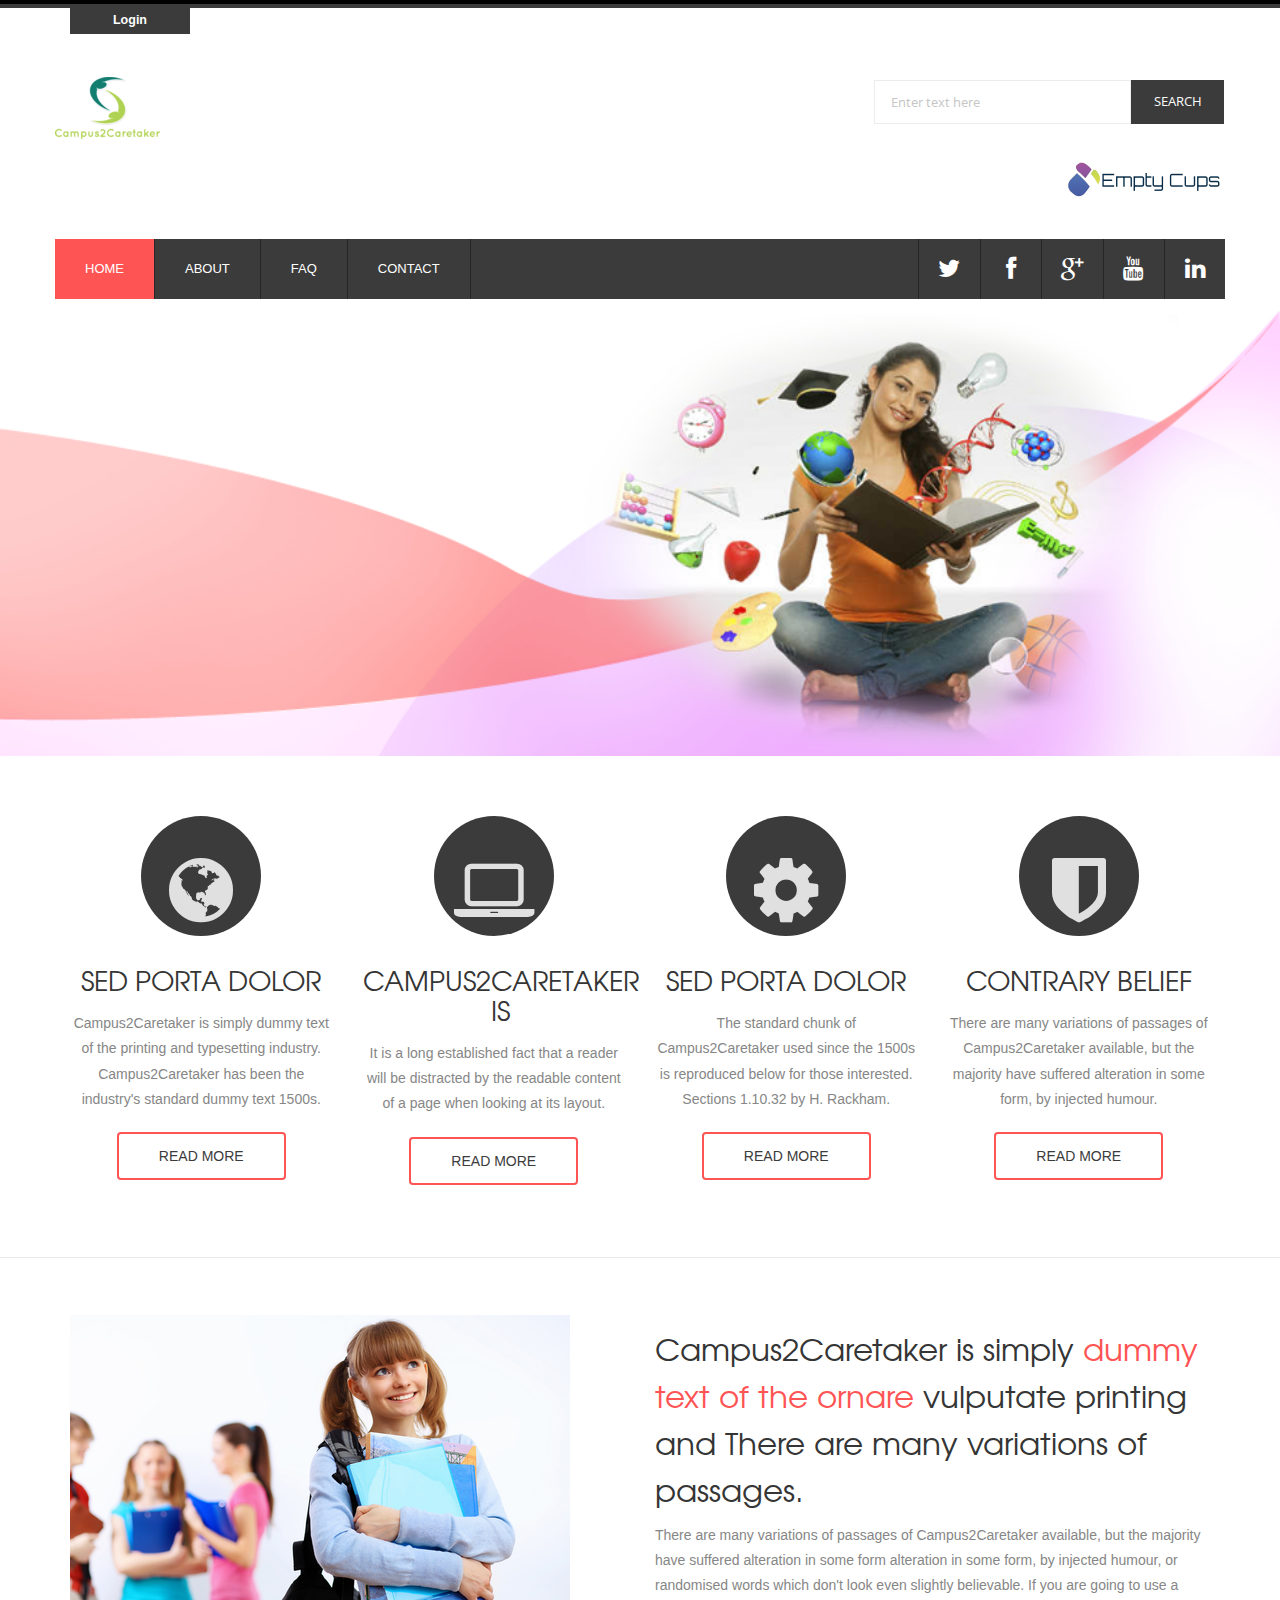
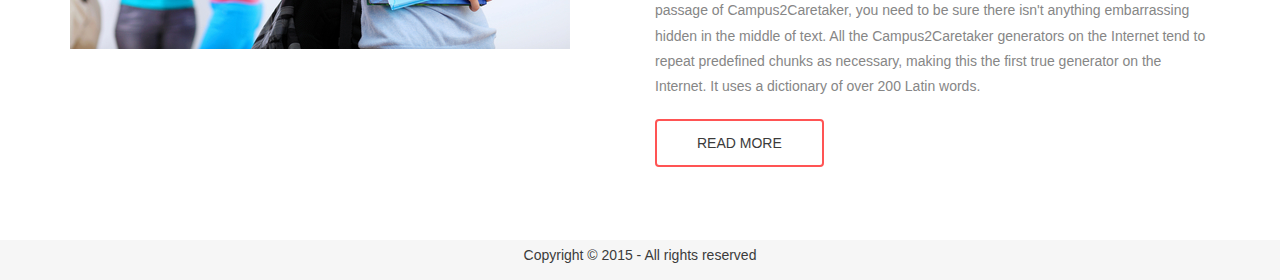
==== commit 5d6b62a2: "Corrected the logo css for website" ====
--- a/Campus2caretaker/index.html
+++ b/Campus2caretaker/index.html
@@ -124,12 +124,12 @@
             <div class="da-slide">
                 <h2>online educations</h2>
                 <p>Campus2Caretaker is simply dummy text of the printing and typesetting industry.<span class="hide_text">Campus2Caretaker has been the industry's standard dummy text ever since the 1500s, when an unknown printer took a galley of type and scrambled it to make a type specimen book.</span></p>
-                <h3 class="da-link" style="visibility:hidden;><a href=" single-page.html" class="fa-btn btn-1 btn-1e">view more</a></h3>
+                <h3 class="da-link" style="visibility:hidden;"><a href="single-page.html" class="fa-btn btn-1 btn-1e">view more</a></h3>
             </div>
             <div class="da-slide">
                 <h2>education portal</h2>
                 <p>Campus2Caretaker is simply dummy text of the printing and typesetting industry.<span class="hide_text"> Campus2Caretaker has been the industry's standard dummy text ever since the 1500s, when an unknown printer took a galley of type and scrambled it to make a type specimen book.</span></p>
-                <h3 class="da-link" style="visibility:hidden;><a href=" single-page.html" class="fa-btn btn-1 btn-1e">view more</a></h3>
+                <h3 class="da-link" style="visibility:hidden;"><a href=" single-page.html" class="fa-btn btn-1 btn-1e">view more</a></h3>
             </div>
             <div class="da-slide">
                 <h2>online educations</h2>
@@ -139,7 +139,7 @@
         </div>
 	</div>
 </div><!-- end slider -->
-<div style="visibility:hidden;height:0px;"><!-- start main -->
+<div ><!-- start main -->
 	<div class="container">
 		<div class="main row">
 			<div class="col-md-3 images_1_of_4 text-center">
--- a/Campus2caretaker/css/oldCSS/style.css
+++ b/Campus2caretaker/css/oldCSS/style.css
@@ -59,7 +59,7 @@
     width:187px;
     height:130px;
     text-indent:-9999px;
-
+     background-repeat:no-repeat;
 }
 
 .logo1 h1 a{
@@ -73,7 +73,7 @@
     width:162px;
     height:38px;
     text-indent:-9999px;
-
+     background-repeat:no-repeat;
 }
 
 /* search */
@@ -781,11 +781,13 @@
 	.logo{
 		text-align:center;
         background: url('../../images/newlogo.png');
+        background-repeat:no-repeat;
 	}
 
     .logo1{
 		text-align:center;
         background: url('../../images/emptycups.png');
+         background-repeat:no-repeat;
 	}
 
 	.h_search {
